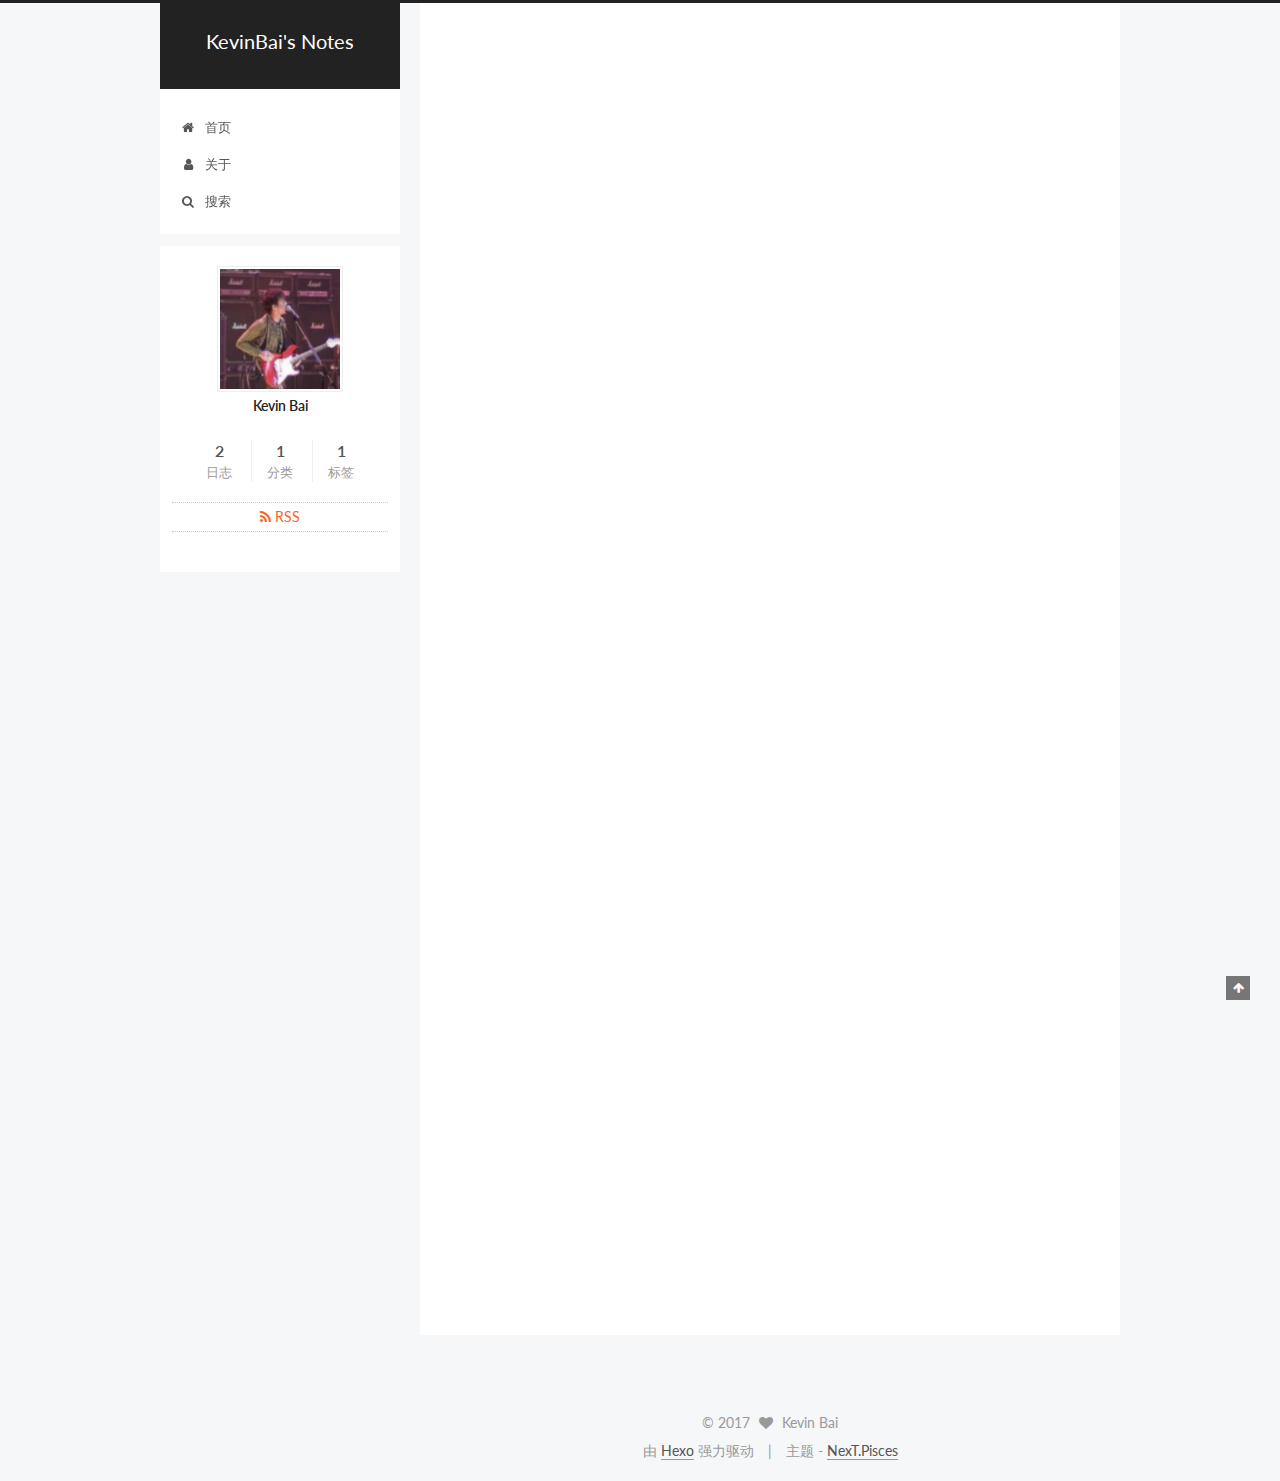
==== index.html @ 5387346e "Site updated: 2017-11-18 11:45:30" ====
<!DOCTYPE html>



  


<html class="theme-next pisces use-motion" lang="zh-Hans">
<head>
  <meta charset="UTF-8"/>
<meta http-equiv="X-UA-Compatible" content="IE=edge" />
<meta name="viewport" content="width=device-width, initial-scale=1, maximum-scale=1"/>
<meta name="theme-color" content="#222">









<meta http-equiv="Cache-Control" content="no-transform" />
<meta http-equiv="Cache-Control" content="no-siteapp" />















  
  
  <link href="/lib/fancybox/source/jquery.fancybox.css?v=2.1.5" rel="stylesheet" type="text/css" />




  
  
  
  

  
    
    
  

  

  

  

  

  
    
    
    <link href="//fonts.googleapis.com/css?family=Lato:300,300italic,400,400italic,700,700italic&subset=latin,latin-ext" rel="stylesheet" type="text/css">
  






<link href="/lib/font-awesome/css/font-awesome.min.css?v=4.6.2" rel="stylesheet" type="text/css" />

<link href="/css/main.css?v=5.1.2" rel="stylesheet" type="text/css" />


  <meta name="keywords" content="KevinBai, Blog" />





  <link rel="alternate" href="/atom.xml" title="KevinBai's Notes" type="application/atom+xml" />




  <link rel="shortcut icon" type="image/x-icon" href="/images/favicon.ico?v=5.1.2" />






<meta property="og:type" content="website">
<meta property="og:title" content="KevinBai&#39;s Notes">
<meta property="og:url" content="http://www.kevinbai.com/index.html">
<meta property="og:site_name" content="KevinBai&#39;s Notes">
<meta property="og:locale" content="zh-Hans">
<meta name="twitter:card" content="summary">
<meta name="twitter:title" content="KevinBai&#39;s Notes">



<script type="text/javascript" id="hexo.configurations">
  var NexT = window.NexT || {};
  var CONFIG = {
    root: '/',
    scheme: 'Pisces',
    sidebar: {"position":"left","display":"post","offset":12,"offset_float":12,"b2t":false,"scrollpercent":false,"onmobile":false},
    fancybox: true,
    tabs: true,
    motion: true,
    duoshuo: {
      userId: '0',
      author: '博主'
    },
    algolia: {
      applicationID: '',
      apiKey: '',
      indexName: '',
      hits: {"per_page":10},
      labels: {"input_placeholder":"Search for Posts","hits_empty":"We didn't find any results for the search: ${query}","hits_stats":"${hits} results found in ${time} ms"}
    }
  };
</script>



  <link rel="canonical" href="http://www.kevinbai.com/"/>





  <title>KevinBai's Notes</title>
  





  <script type="text/javascript">
    var _hmt = _hmt || [];
    (function() {
      var hm = document.createElement("script");
      hm.src = "https://hm.baidu.com/hm.js?749b15a0eab5b029afafde116aec78a3";
      var s = document.getElementsByTagName("script")[0];
      s.parentNode.insertBefore(hm, s);
    })();
  </script>










</head>

<body itemscope itemtype="http://schema.org/WebPage" lang="zh-Hans">

  
  
    
  

  <div class="container sidebar-position-left 
   page-home 
 ">
    <div class="headband"></div>

    <header id="header" class="header" itemscope itemtype="http://schema.org/WPHeader">
      <div class="header-inner"><div class="site-brand-wrapper">
  <div class="site-meta ">
    

    <div class="custom-logo-site-title">
      <a href="/"  class="brand" rel="start">
        <span class="logo-line-before"><i></i></span>
        <span class="site-title">KevinBai's Notes</span>
        <span class="logo-line-after"><i></i></span>
      </a>
    </div>
      
        <p class="site-subtitle"></p>
      
  </div>

  <div class="site-nav-toggle">
    <button>
      <span class="btn-bar"></span>
      <span class="btn-bar"></span>
      <span class="btn-bar"></span>
    </button>
  </div>
</div>

<nav class="site-nav">
  

  
    <ul id="menu" class="menu">
      
        
        <li class="menu-item menu-item-home">
          <a href="/" rel="section">
            
              <i class="menu-item-icon fa fa-fw fa-home"></i> <br />
            
            首页
          </a>
        </li>
      
        
        <li class="menu-item menu-item-about">
          <a href="/about/" rel="section">
            
              <i class="menu-item-icon fa fa-fw fa-user"></i> <br />
            
            关于
          </a>
        </li>
      

      
        <li class="menu-item menu-item-search">
          
            <a href="javascript:;" class="popup-trigger">
          
            
              <i class="menu-item-icon fa fa-search fa-fw"></i> <br />
            
            搜索
          </a>
        </li>
      
    </ul>
  

  
    <div class="site-search">
      
  <div class="popup search-popup local-search-popup">
  <div class="local-search-header clearfix">
    <span class="search-icon">
      <i class="fa fa-search"></i>
    </span>
    <span class="popup-btn-close">
      <i class="fa fa-times-circle"></i>
    </span>
    <div class="local-search-input-wrapper">
      <input autocomplete="off"
             placeholder="搜索..." spellcheck="false"
             type="text" id="local-search-input">
    </div>
  </div>
  <div id="local-search-result"></div>
</div>



    </div>
  
</nav>



 </div>
    </header>

    <main id="main" class="main">
      <div class="main-inner">
        <div class="content-wrap">
          <div id="content" class="content">
            
  <section id="posts" class="posts-expand">
    
      

  

  
  
  

  <article class="post post-type-normal" itemscope itemtype="http://schema.org/Article">
  
  
  
  <div class="post-block">
    <link itemprop="mainEntityOfPage" href="http://www.kevinbai.com/Python-Tutorial-读后感（二）：命名空间和作用域/">

    <span hidden itemprop="author" itemscope itemtype="http://schema.org/Person">
      <meta itemprop="name" content="Kevin Bai">
      <meta itemprop="description" content="">
      <meta itemprop="image" content="/images/avatar.png">
    </span>

    <span hidden itemprop="publisher" itemscope itemtype="http://schema.org/Organization">
      <meta itemprop="name" content="KevinBai's Notes">
    </span>

    
      <header class="post-header">

        
        
          <h1 class="post-title" itemprop="name headline">
                
                <a class="post-title-link" href="/Python-Tutorial-读后感（二）：命名空间和作用域/" itemprop="url">Python Tutorial 读后感（二）：命名空间和作用域</a></h1>
        

        <div class="post-meta">
          <span class="post-time">
            
              <span class="post-meta-item-icon">
                <i class="fa fa-calendar-o"></i>
              </span>
              
                <span class="post-meta-item-text">发表于</span>
              
              <time title="创建于" itemprop="dateCreated datePublished" datetime="2017-11-10T23:00:00+08:00">
                2017-11-10
              </time>
            

            

            
          </span>

          
            <span class="post-category" >
            
              <span class="post-meta-divider">|</span>
            
              <span class="post-meta-item-icon">
                <i class="fa fa-folder-o"></i>
              </span>
              
                <span class="post-meta-item-text">分类于</span>
              
              
                <span itemprop="about" itemscope itemtype="http://schema.org/Thing">
                  <a href="/categories/语言学习/" itemprop="url" rel="index">
                    <span itemprop="name">语言学习</span>
                  </a>
                </span>

                
                
              
            </span>
          

          
            
              <span class="post-comments-count">
                <span class="post-meta-divider">|</span>
                <span class="post-meta-item-icon">
                  <i class="fa fa-comment-o"></i>
                </span>
                <a href="/Python-Tutorial-读后感（二）：命名空间和作用域/#comments" itemprop="discussionUrl">
                  <span class="post-comments-count disqus-comment-count"
                        data-disqus-identifier="Python-Tutorial-读后感（二）：命名空间和作用域/" itemprop="commentCount"></span>
                </a>
              </span>
            
          

          
          

          

          

          

        </div>
      </header>
    

    
    
    
    <div class="post-body" itemprop="articleBody">

      
      

      
        
          <p><strong>注意：内容基于 Python 3.6</strong></p>
<h3 id="命名空间"><a href="#命名空间" class="headerlink" title="命名空间"></a>命名空间</h3><blockquote>
<p>A namespace is a mapping from names to objects.</p>
</blockquote>
<p>命名空间，直译是名称到对象（比如数字、字符串等）的映射，（我的理解是）这些名称构成一个命名空间。一般有三种命名空间</p>
<ol>
<li>内置名称（ <code>built-in names</code> ）， Python 语言内置的名称，比如函数名 <code>abs</code> 、 <code>char</code> 和异常名称 <code>BaseException</code> 、 <code>Exception</code> 等等。</li>
<li>全局名称（ <code>global names</code> ），模块中定义的名称。</li>
<li>局部名称（ <code>local names</code> ），函数中定义的名称。（类中定义的也是）
          <!--noindex-->
          <div class="post-button text-center">
            <a class="btn" href="/Python-Tutorial-读后感（二）：命名空间和作用域/#more" rel="contents">
              阅读全文 &raquo;
            </a>
          </div>
          <!--/noindex-->
        
      
    </div>
    
    
    

    

    

    

    <footer class="post-footer">
      

      

      

      
      
        <div class="post-eof"></div>
      
    </footer>
  </div>
  
  
  
  </article>


    
      

  

  
  
  

  <article class="post post-type-normal" itemscope itemtype="http://schema.org/Article">
  
  
  
  <div class="post-block">
    <link itemprop="mainEntityOfPage" href="http://www.kevinbai.com/Python-Tutorial-读后感（一）：序列类型以及函数参数类型/">

    <span hidden itemprop="author" itemscope itemtype="http://schema.org/Person">
      <meta itemprop="name" content="Kevin Bai">
      <meta itemprop="description" content="">
      <meta itemprop="image" content="/images/avatar.png">
    </span>

    <span hidden itemprop="publisher" itemscope itemtype="http://schema.org/Organization">
      <meta itemprop="name" content="KevinBai's Notes">
    </span>

    
      <header class="post-header">

        
        
          <h1 class="post-title" itemprop="name headline">
                
                <a class="post-title-link" href="/Python-Tutorial-读后感（一）：序列类型以及函数参数类型/" itemprop="url">Python Tutorial 读后感（一）：序列类型以及函数参数类型</a></h1>
        

        <div class="post-meta">
          <span class="post-time">
            
              <span class="post-meta-item-icon">
                <i class="fa fa-calendar-o"></i>
              </span>
              
                <span class="post-meta-item-text">发表于</span>
              
              <time title="创建于" itemprop="dateCreated datePublished" datetime="2017-11-07T23:00:00+08:00">
                2017-11-07
              </time>
            

            

            
          </span>

          
            <span class="post-category" >
            
              <span class="post-meta-divider">|</span>
            
              <span class="post-meta-item-icon">
                <i class="fa fa-folder-o"></i>
              </span>
              
                <span class="post-meta-item-text">分类于</span>
              
              
                <span itemprop="about" itemscope itemtype="http://schema.org/Thing">
                  <a href="/categories/语言学习/" itemprop="url" rel="index">
                    <span itemprop="name">语言学习</span>
                  </a>
                </span>

                
                
              
            </span>
          

          
            
              <span class="post-comments-count">
                <span class="post-meta-divider">|</span>
                <span class="post-meta-item-icon">
                  <i class="fa fa-comment-o"></i>
                </span>
                <a href="/Python-Tutorial-读后感（一）：序列类型以及函数参数类型/#comments" itemprop="discussionUrl">
                  <span class="post-comments-count disqus-comment-count"
                        data-disqus-identifier="Python-Tutorial-读后感（一）：序列类型以及函数参数类型/" itemprop="commentCount"></span>
                </a>
              </span>
            
          

          
          

          

          

          

        </div>
      </header>
    

    
    
    
    <div class="post-body" itemprop="articleBody">

      
      

      
        
          <h3 id="前言"><a href="#前言" class="headerlink" title="前言"></a>前言</h3><p>我学习上有个不好的习惯，每次碰到一个新的技术，总是漫天找教程，找出几份还要对比下哪个比较好，然后才打算看。有时候找着找着半天时间过去了，对要学的新东西却还没开始接触，仿佛找资源倒成了目的一样。这样浪费了大把时间，找出来的很多时候还只看一点点。而且，其实基础教程都差不多，大可不必这样。<br>现在，索性直接看官方文档，虽说英语不怎么好，但是长痛不如短痛，反正以后都要接触的。我从 Python Tutorial 部分切入，有时会有一些新的理解，想找个地方记录一下，所以就有了这个系列的文章。<br>好了，不说废话了，进入正题。<br>
          <!--noindex-->
          <div class="post-button text-center">
            <a class="btn" href="/Python-Tutorial-读后感（一）：序列类型以及函数参数类型/#more" rel="contents">
              阅读全文 &raquo;
            </a>
          </div>
          <!--/noindex-->
        
      
    </div>
    
    
    

    

    

    

    <footer class="post-footer">
      

      

      

      
      
        <div class="post-eof"></div>
      
    </footer>
  </div>
  
  
  
  </article>


    
  </section>

  


          </div>
          


          

        </div>
        
          
  
  <div class="sidebar-toggle">
    <div class="sidebar-toggle-line-wrap">
      <span class="sidebar-toggle-line sidebar-toggle-line-first"></span>
      <span class="sidebar-toggle-line sidebar-toggle-line-middle"></span>
      <span class="sidebar-toggle-line sidebar-toggle-line-last"></span>
    </div>
  </div>

  <aside id="sidebar" class="sidebar">
    
    <div class="sidebar-inner">

      

      

      <section class="site-overview sidebar-panel sidebar-panel-active">
        <div class="site-author motion-element" itemprop="author" itemscope itemtype="http://schema.org/Person">
          <img class="site-author-image" itemprop="image"
               src="/images/avatar.png"
               alt="Kevin Bai" />
          <p class="site-author-name" itemprop="name">Kevin Bai</p>
           
              <p class="site-description motion-element" itemprop="description"></p>
          
        </div>
        <nav class="site-state motion-element">

          
            <div class="site-state-item site-state-posts">
              <a href="/archives/">
                <span class="site-state-item-count">2</span>
                <span class="site-state-item-name">日志</span>
              </a>
            </div>
          

          
            
            
            <div class="site-state-item site-state-categories">
              <a href="/categories/index.html">
                <span class="site-state-item-count">1</span>
                <span class="site-state-item-name">分类</span>
              </a>
            </div>
          

          
            
            
            <div class="site-state-item site-state-tags">
              <a href="/tags/index.html">
                <span class="site-state-item-count">1</span>
                <span class="site-state-item-name">标签</span>
              </a>
            </div>
          

        </nav>

        
          <div class="feed-link motion-element">
            <a href="/atom.xml" rel="alternate">
              <i class="fa fa-rss"></i>
              RSS
            </a>
          </div>
        

        <div class="links-of-author motion-element">
          
        </div>

        
        

        
        

        


      </section>

      

      

    </div>
  </aside>


        
      </div>
    </main>

    <footer id="footer" class="footer">
      <div class="footer-inner">
        <div class="copyright" >
  
  &copy; 
  <span itemprop="copyrightYear">2017</span>
  <span class="with-love">
    <i class="fa fa-heart"></i>
  </span>
  <span class="author" itemprop="copyrightHolder">Kevin Bai</span>
</div>


<div class="powered-by">
  由 <a class="theme-link" href="https://hexo.io">Hexo</a> 强力驱动
</div>

<div class="theme-info">
  主题 -
  <a class="theme-link" href="https://github.com/iissnan/hexo-theme-next">
    NexT.Pisces
  </a>
</div>


        

        
      </div>
    </footer>

    
      <div class="back-to-top">
        <i class="fa fa-arrow-up"></i>
        
      </div>
    

  </div>

  

<script type="text/javascript">
  if (Object.prototype.toString.call(window.Promise) !== '[object Function]') {
    window.Promise = null;
  }
</script>









  












  
  <script type="text/javascript" src="/lib/jquery/index.js?v=2.1.3"></script>

  
  <script type="text/javascript" src="/lib/fastclick/lib/fastclick.min.js?v=1.0.6"></script>

  
  <script type="text/javascript" src="/lib/jquery_lazyload/jquery.lazyload.js?v=1.9.7"></script>

  
  <script type="text/javascript" src="/lib/velocity/velocity.min.js?v=1.2.1"></script>

  
  <script type="text/javascript" src="/lib/velocity/velocity.ui.min.js?v=1.2.1"></script>

  
  <script type="text/javascript" src="/lib/fancybox/source/jquery.fancybox.pack.js?v=2.1.5"></script>


  


  <script type="text/javascript" src="/js/src/utils.js?v=5.1.2"></script>

  <script type="text/javascript" src="/js/src/motion.js?v=5.1.2"></script>



  
  


  <script type="text/javascript" src="/js/src/affix.js?v=5.1.2"></script>

  <script type="text/javascript" src="/js/src/schemes/pisces.js?v=5.1.2"></script>



  
    <script type="text/javascript" src="/js/src/scrollspy.js?v=5.1.2"></script>
<script type="text/javascript" src="/js/src/post-details.js?v=5.1.2"></script>

  

  


  <script type="text/javascript" src="/js/src/bootstrap.js?v=5.1.2"></script>



  


  

    
      <script id="dsq-count-scr" src="https://notes-kevinbai-com.disqus.com/count.js" async></script>
    

    

  




	





  








  

  <script type="text/javascript">
    // Popup Window;
    var isfetched = false;
    var isXml = true;
    // Search DB path;
    var search_path = "search.xml";
    if (search_path.length === 0) {
      search_path = "search.xml";
    } else if (/json$/i.test(search_path)) {
      isXml = false;
    }
    var path = "/" + search_path;
    // monitor main search box;

    var onPopupClose = function (e) {
      $('.popup').hide();
      $('#local-search-input').val('');
      $('.search-result-list').remove();
      $('#no-result').remove();
      $(".local-search-pop-overlay").remove();
      $('body').css('overflow', '');
    }

    function proceedsearch() {
      $("body")
        .append('<div class="search-popup-overlay local-search-pop-overlay"></div>')
        .css('overflow', 'hidden');
      $('.search-popup-overlay').click(onPopupClose);
      $('.popup').toggle();
      var $localSearchInput = $('#local-search-input');
      $localSearchInput.attr("autocapitalize", "none");
      $localSearchInput.attr("autocorrect", "off");
      $localSearchInput.focus();
    }

    // search function;
    var searchFunc = function(path, search_id, content_id) {
      'use strict';

      // start loading animation
      $("body")
        .append('<div class="search-popup-overlay local-search-pop-overlay">' +
          '<div id="search-loading-icon">' +
          '<i class="fa fa-spinner fa-pulse fa-5x fa-fw"></i>' +
          '</div>' +
          '</div>')
        .css('overflow', 'hidden');
      $("#search-loading-icon").css('margin', '20% auto 0 auto').css('text-align', 'center');

      $.ajax({
        url: path,
        dataType: isXml ? "xml" : "json",
        async: true,
        success: function(res) {
          // get the contents from search data
          isfetched = true;
          $('.popup').detach().appendTo('.header-inner');
          var datas = isXml ? $("entry", res).map(function() {
            return {
              title: $("title", this).text(),
              content: $("content",this).text(),
              url: $("url" , this).text()
            };
          }).get() : res;
          var input = document.getElementById(search_id);
          var resultContent = document.getElementById(content_id);
          var inputEventFunction = function() {
            var searchText = input.value.trim().toLowerCase();
            var keywords = searchText.split(/[\s\-]+/);
            if (keywords.length > 1) {
              keywords.push(searchText);
            }
            var resultItems = [];
            if (searchText.length > 0) {
              // perform local searching
              datas.forEach(function(data) {
                var isMatch = false;
                var hitCount = 0;
                var searchTextCount = 0;
                var title = data.title.trim();
                var titleInLowerCase = title.toLowerCase();
                var content = data.content.trim().replace(/<[^>]+>/g,"");
                var contentInLowerCase = content.toLowerCase();
                var articleUrl = decodeURIComponent(data.url);
                var indexOfTitle = [];
                var indexOfContent = [];
                // only match articles with not empty titles
                if(title != '') {
                  keywords.forEach(function(keyword) {
                    function getIndexByWord(word, text, caseSensitive) {
                      var wordLen = word.length;
                      if (wordLen === 0) {
                        return [];
                      }
                      var startPosition = 0, position = [], index = [];
                      if (!caseSensitive) {
                        text = text.toLowerCase();
                        word = word.toLowerCase();
                      }
                      while ((position = text.indexOf(word, startPosition)) > -1) {
                        index.push({position: position, word: word});
                        startPosition = position + wordLen;
                      }
                      return index;
                    }

                    indexOfTitle = indexOfTitle.concat(getIndexByWord(keyword, titleInLowerCase, false));
                    indexOfContent = indexOfContent.concat(getIndexByWord(keyword, contentInLowerCase, false));
                  });
                  if (indexOfTitle.length > 0 || indexOfContent.length > 0) {
                    isMatch = true;
                    hitCount = indexOfTitle.length + indexOfContent.length;
                  }
                }

                // show search results

                if (isMatch) {
                  // sort index by position of keyword

                  [indexOfTitle, indexOfContent].forEach(function (index) {
                    index.sort(function (itemLeft, itemRight) {
                      if (itemRight.position !== itemLeft.position) {
                        return itemRight.position - itemLeft.position;
                      } else {
                        return itemLeft.word.length - itemRight.word.length;
                      }
                    });
                  });

                  // merge hits into slices

                  function mergeIntoSlice(text, start, end, index) {
                    var item = index[index.length - 1];
                    var position = item.position;
                    var word = item.word;
                    var hits = [];
                    var searchTextCountInSlice = 0;
                    while (position + word.length <= end && index.length != 0) {
                      if (word === searchText) {
                        searchTextCountInSlice++;
                      }
                      hits.push({position: position, length: word.length});
                      var wordEnd = position + word.length;

                      // move to next position of hit

                      index.pop();
                      while (index.length != 0) {
                        item = index[index.length - 1];
                        position = item.position;
                        word = item.word;
                        if (wordEnd > position) {
                          index.pop();
                        } else {
                          break;
                        }
                      }
                    }
                    searchTextCount += searchTextCountInSlice;
                    return {
                      hits: hits,
                      start: start,
                      end: end,
                      searchTextCount: searchTextCountInSlice
                    };
                  }

                  var slicesOfTitle = [];
                  if (indexOfTitle.length != 0) {
                    slicesOfTitle.push(mergeIntoSlice(title, 0, title.length, indexOfTitle));
                  }

                  var slicesOfContent = [];
                  while (indexOfContent.length != 0) {
                    var item = indexOfContent[indexOfContent.length - 1];
                    var position = item.position;
                    var word = item.word;
                    // cut out 100 characters
                    var start = position - 20;
                    var end = position + 80;
                    if(start < 0){
                      start = 0;
                    }
                    if (end < position + word.length) {
                      end = position + word.length;
                    }
                    if(end > content.length){
                      end = content.length;
                    }
                    slicesOfContent.push(mergeIntoSlice(content, start, end, indexOfContent));
                  }

                  // sort slices in content by search text's count and hits' count

                  slicesOfContent.sort(function (sliceLeft, sliceRight) {
                    if (sliceLeft.searchTextCount !== sliceRight.searchTextCount) {
                      return sliceRight.searchTextCount - sliceLeft.searchTextCount;
                    } else if (sliceLeft.hits.length !== sliceRight.hits.length) {
                      return sliceRight.hits.length - sliceLeft.hits.length;
                    } else {
                      return sliceLeft.start - sliceRight.start;
                    }
                  });

                  // select top N slices in content

                  var upperBound = parseInt('1');
                  if (upperBound >= 0) {
                    slicesOfContent = slicesOfContent.slice(0, upperBound);
                  }

                  // highlight title and content

                  function highlightKeyword(text, slice) {
                    var result = '';
                    var prevEnd = slice.start;
                    slice.hits.forEach(function (hit) {
                      result += text.substring(prevEnd, hit.position);
                      var end = hit.position + hit.length;
                      result += '<b class="search-keyword">' + text.substring(hit.position, end) + '</b>';
                      prevEnd = end;
                    });
                    result += text.substring(prevEnd, slice.end);
                    return result;
                  }

                  var resultItem = '';

                  if (slicesOfTitle.length != 0) {
                    resultItem += "<li><a href='" + articleUrl + "' class='search-result-title'>" + highlightKeyword(title, slicesOfTitle[0]) + "</a>";
                  } else {
                    resultItem += "<li><a href='" + articleUrl + "' class='search-result-title'>" + title + "</a>";
                  }

                  slicesOfContent.forEach(function (slice) {
                    resultItem += "<a href='" + articleUrl + "'>" +
                      "<p class=\"search-result\">" + highlightKeyword(content, slice) +
                      "...</p>" + "</a>";
                  });

                  resultItem += "</li>";
                  resultItems.push({
                    item: resultItem,
                    searchTextCount: searchTextCount,
                    hitCount: hitCount,
                    id: resultItems.length
                  });
                }
              })
            };
            if (keywords.length === 1 && keywords[0] === "") {
              resultContent.innerHTML = '<div id="no-result"><i class="fa fa-search fa-5x" /></div>'
            } else if (resultItems.length === 0) {
              resultContent.innerHTML = '<div id="no-result"><i class="fa fa-frown-o fa-5x" /></div>'
            } else {
              resultItems.sort(function (resultLeft, resultRight) {
                if (resultLeft.searchTextCount !== resultRight.searchTextCount) {
                  return resultRight.searchTextCount - resultLeft.searchTextCount;
                } else if (resultLeft.hitCount !== resultRight.hitCount) {
                  return resultRight.hitCount - resultLeft.hitCount;
                } else {
                  return resultRight.id - resultLeft.id;
                }
              });
              var searchResultList = '<ul class=\"search-result-list\">';
              resultItems.forEach(function (result) {
                searchResultList += result.item;
              })
              searchResultList += "</ul>";
              resultContent.innerHTML = searchResultList;
            }
          }

          if ('auto' === 'auto') {
            input.addEventListener('input', inputEventFunction);
          } else {
            $('.search-icon').click(inputEventFunction);
            input.addEventListener('keypress', function (event) {
              if (event.keyCode === 13) {
                inputEventFunction();
              }
            });
          }

          // remove loading animation
          $(".local-search-pop-overlay").remove();
          $('body').css('overflow', '');

          proceedsearch();
        }
      });
    }

    // handle and trigger popup window;
    $('.popup-trigger').click(function(e) {
      e.stopPropagation();
      if (isfetched === false) {
        searchFunc(path, 'local-search-input', 'local-search-result');
      } else {
        proceedsearch();
      };
    });

    $('.popup-btn-close').click(onPopupClose);
    $('.popup').click(function(e){
      e.stopPropagation();
    });
    $(document).on('keyup', function (event) {
      var shouldDismissSearchPopup = event.which === 27 &&
        $('.search-popup').is(':visible');
      if (shouldDismissSearchPopup) {
        onPopupClose();
      }
    });
  </script>





  

  

  

  

  

  

</body>
</html>
---- css/main.css ----
/* normalize.css v3.0.2 | MIT License | git.io/normalize */
html {
  font-family: sans-serif; /* 1 */
  -ms-text-size-adjust: 100%; /* 2 */
  -webkit-text-size-adjust: 100%; /* 2 */
}
body {
  margin: 0;
}
article,
aside,
details,
figcaption,
figure,
footer,
header,
hgroup,
main,
menu,
nav,
section,
summary {
  display: block;
}
audio,
canvas,
progress,
video {
  display: inline-block; /* 1 */
  vertical-align: baseline; /* 2 */
}
audio:not([controls]) {
  display: none;
  height: 0;
}
[hidden],
template {
  display: none;
}
a {
  background-color: transparent;
}
a:active,
a:hover {
  outline: 0;
}
abbr[title] {
  border-bottom: 1px dotted;
}
b,
strong {
  font-weight: bold;
}
dfn {
  font-style: italic;
}
h1 {
  font-size: 2em;
  margin: 0.67em 0;
}
mark {
  background: #ff0;
  color: #000;
}
small {
  font-size: 80%;
}
sub,
sup {
  font-size: 75%;
  line-height: 0;
  position: relative;
  vertical-align: baseline;
}
sup {
  top: -0.5em;
}
sub {
  bottom: -0.25em;
}
img {
  border: 0;
}
svg:not(:root) {
  overflow: hidden;
}
figure {
  margin: 1em 40px;
}
hr {
  -moz-box-sizing: content-box;
  box-sizing: content-box;
  height: 0;
}
pre {
  overflow: auto;
}
code,
kbd,
pre,
samp {
  font-family: monospace, monospace;
  font-size: 1em;
}
button,
input,
optgroup,
select,
textarea {
  color: inherit; /* 1 */
  font: inherit; /* 2 */
  margin: 0; /* 3 */
}
button {
  overflow: visible;
}
button,
select {
  text-transform: none;
}
button,
html input[type="button"],
input[type="reset"],
input[type="submit"] {
  -webkit-appearance: button; /* 2 */
  cursor: pointer; /* 3 */
}
button[disabled],
html input[disabled] {
  cursor: default;
}
button::-moz-focus-inner,
input::-moz-focus-inner {
  border: 0;
  padding: 0;
}
input {
  line-height: normal;
}
input[type="checkbox"],
input[type="radio"] {
  box-sizing: border-box; /* 1 */
  padding: 0; /* 2 */
}
input[type="number"]::-webkit-inner-spin-button,
input[type="number"]::-webkit-outer-spin-button {
  height: auto;
}
input[type="search"] {
  -webkit-appearance: textfield; /* 1 */
  -moz-box-sizing: content-box;
  -webkit-box-sizing: content-box; /* 2 */
  box-sizing: content-box;
}
input[type="search"]::-webkit-search-cancel-button,
input[type="search"]::-webkit-search-decoration {
  -webkit-appearance: none;
}
fieldset {
  border: 1px solid #c0c0c0;
  margin: 0 2px;
  padding: 0.35em 0.625em 0.75em;
}
legend {
  border: 0; /* 1 */
  padding: 0; /* 2 */
}
textarea {
  overflow: auto;
}
optgroup {
  font-weight: bold;
}
table {
  border-collapse: collapse;
  border-spacing: 0;
}
td,
th {
  padding: 0;
}
::selection {
  background: #262a30;
  color: #fff;
}
body {
  position: relative;
  font-family: 'Lato', "PingFang SC", "Microsoft YaHei", sans-serif;
  font-size: 14px;
  line-height: 2;
  color: #555;
  background: #f5f7f9;
}
@media (max-width: 767px) {
  body {
    padding-right: 0 !important;
  }
}
@media (min-width: 768px) and (max-width: 991px) {
  body {
    padding-right: 0 !important;
  }
}
@media (min-width: 1600px) {
  body {
    font-size: 16px;
  }
}
h1,
h2,
h3,
h4,
h5,
h6 {
  margin: 0;
  padding: 0;
  font-weight: bold;
  line-height: 1.5;
  font-family: 'Lato', "PingFang SC", "Microsoft YaHei", sans-serif;
}
h2,
h3,
h4,
h5,
h6 {
  margin: 20px 0 15px;
}
h1 {
  font-size: 22px;
}
@media (max-width: 767px) {
  h1 {
    font-size: 18px;
  }
}
h2 {
  font-size: 20px;
}
@media (max-width: 767px) {
  h2 {
    font-size: 16px;
  }
}
h3 {
  font-size: 18px;
}
@media (max-width: 767px) {
  h3 {
    font-size: 14px;
  }
}
h4 {
  font-size: 16px;
}
@media (max-width: 767px) {
  h4 {
    font-size: 12px;
  }
}
h5 {
  font-size: 14px;
}
@media (max-width: 767px) {
  h5 {
    font-size: 10px;
  }
}
h6 {
  font-size: 12px;
}
@media (max-width: 767px) {
  h6 {
    font-size: 8px;
  }
}
p {
  margin: 0 0 20px 0;
}
a {
  color: #555;
  text-decoration: none;
  border-bottom: 1px solid #999;
  word-wrap: break-word;
}
a:hover {
  color: #222;
  border-bottom-color: #222;
}
blockquote {
  margin: 0;
  padding: 0;
}
img {
  display: block;
  margin: auto;
  max-width: 100%;
  height: auto;
}
hr {
  margin: 40px 0;
  height: 3px;
  border: none;
  background-color: #ddd;
  background-image: repeating-linear-gradient(-45deg, #fff, #fff 4px, transparent 4px, transparent 8px);
}
blockquote {
  padding: 0 15px;
  color: #666;
  border-left: 4px solid #ddd;
}
blockquote cite::before {
  content: "-";
  padding: 0 5px;
}
dt {
  font-weight: 700;
}
dd {
  margin: 0;
  padding: 0;
}
.text-left {
  text-align: left;
}
.text-center {
  text-align: center;
}
.text-right {
  text-align: right;
}
.text-justify {
  text-align: justify;
}
.text-nowrap {
  white-space: nowrap;
}
.text-lowercase {
  text-transform: lowercase;
}
.text-uppercase {
  text-transform: uppercase;
}
.text-capitalize {
  text-transform: capitalize;
}
.center-block {
  display: block;
  margin-left: auto;
  margin-right: auto;
}
.clearfix:before,
.clearfix:after {
  content: " ";
  display: table;
}
.clearfix:after {
  clear: both;
}
.pullquote {
  width: 45%;
}
.pullquote.left {
  float: left;
  margin-left: 5px;
  margin-right: 10px;
}
.pullquote.right {
  float: right;
  margin-left: 10px;
  margin-right: 5px;
}
.affix.affix.affix {
  position: fixed;
}
.translation {
  margin-top: -20px;
  font-size: 14px;
  color: #999;
}
.scrollbar-measure {
  width: 100px;
  height: 100px;
  overflow: scroll;
  position: absolute;
  top: -9999px;
}
.use-motion .motion-element {
  opacity: 0;
}
table {
  margin: 20px 0;
  width: 100%;
  border-collapse: collapse;
  border-spacing: 0;
  border: 1px solid #ddd;
  font-size: 14px;
  table-layout: fixed;
  word-wrap: break-all;
}
table>tbody>tr:nth-of-type(odd) {
  background-color: #f9f9f9;
}
table>tbody>tr:hover {
  background-color: #f5f5f5;
}
caption,
th,
td {
  padding: 8px;
  text-align: left;
  vertical-align: middle;
  font-weight: normal;
}
th,
td {
  border-bottom: 3px solid #ddd;
  border-right: 1px solid #eee;
}
th {
  padding-bottom: 10px;
  font-weight: 700;
}
td {
  border-bottom-width: 1px;
}
html,
body {
  height: 100%;
}
.container {
  position: relative;
  min-height: 100%;
}
.header-inner {
  margin: 0 auto;
  padding: 100px 0 70px;
  width: 700px;
}
@media (min-width: 1600px) {
  .container .header-inner {
    width: 900px;
  }
}
.main {
  padding-bottom: 150px;
}
.main-inner {
  margin: 0 auto;
  width: 700px;
}
@media (min-width: 1600px) {
  .container .main-inner {
    width: 900px;
  }
}
.footer {
  position: absolute;
  left: 0;
  bottom: 0;
  width: 100%;
  min-height: 50px;
}
.footer-inner {
  box-sizing: border-box;
  margin: 20px auto;
  width: 700px;
}
@media (min-width: 1600px) {
  .container .footer-inner {
    width: 900px;
  }
}
pre,
.highlight {
  overflow: auto;
  margin: 20px 0;
  padding: 0;
  font-size: 13px;
  color: #ccc;
  background: #2d2d2d;
  line-height: 1.6;
}
pre,
code {
  font-family: consolas, Menlo, "PingFang SC", "Microsoft YaHei", monospace;
}
code {
  padding: 2px 4px;
  word-wrap: break-word;
  color: #555;
  background: #eee;
  border-radius: 3px;
  font-size: 13px;
}
pre code {
  padding: 0;
  color: #ccc;
  background: none;
  text-shadow: none;
}
.highlight {
  border-radius: 1px;
}
.highlight pre {
  border: none;
  margin: 0;
  padding: 10px 0;
}
.highlight table {
  margin: 0;
  width: auto;
  border: none;
}
.highlight td {
  border: none;
  padding: 0;
}
.highlight figcaption {
  font-size: 1em;
  color: #ccc;
  line-height: 1em;
  margin-bottom: 1em;
}
.highlight figcaption:before,
.highlight figcaption:after {
  content: " ";
  display: table;
}
.highlight figcaption:after {
  clear: both;
}
.highlight figcaption a {
  float: right;
  color: #ccc;
}
.highlight figcaption a:hover {
  border-bottom-color: #ccc;
}
.highlight .gutter pre {
  padding-left: 10px;
  padding-right: 10px;
  color: #999;
  text-align: right;
  background-color: #1b1b1b;
}
.highlight .code pre {
  width: 100%;
  padding-left: 10px;
  padding-right: 10px;
  background-color: #2d2d2d;
}
.highlight .line {
  height: 20px;
}
.gutter {
  -webkit-user-select: none;
  -moz-user-select: none;
  -ms-user-select: none;
  user-select: none;
}
.gist table {
  width: auto;
}
.gist table td {
  border: none;
}
pre .deletion {
  background: #008000;
}
pre .addition {
  background: #800000;
}
pre .meta {
  color: #c9c;
}
pre .comment {
  color: #999;
}
pre .variable,
pre .attribute,
pre .tag,
pre .regexp,
pre .ruby .constant,
pre .xml .tag .title,
pre .xml .pi,
pre .xml .doctype,
pre .html .doctype,
pre .css .id,
pre .css .class,
pre .css .pseudo {
  color: #f2777a;
}
pre .number,
pre .preprocessor,
pre .built_in,
pre .literal,
pre .params,
pre .constant,
pre .command {
  color: #f99157;
}
pre .ruby .class .title,
pre .css .rules .attribute,
pre .string,
pre .value,
pre .inheritance,
pre .header,
pre .ruby .symbol,
pre .xml .cdata,
pre .special,
pre .number,
pre .formula {
  color: #9c9;
}
pre .title,
pre .css .hexcolor {
  color: #6cc;
}
pre .function,
pre .python .decorator,
pre .python .title,
pre .ruby .function .title,
pre .ruby .title .keyword,
pre .perl .sub,
pre .javascript .title,
pre .coffeescript .title {
  color: #69c;
}
pre .keyword,
pre .javascript .function {
  color: #c9c;
}
.full-image.full-image.full-image {
  border: none;
  max-width: 100%;
  width: auto;
  margin: 20px auto;
}
@media (min-width: 992px) {
  .full-image.full-image.full-image {
    max-width: none;
    width: 118%;
    margin: 0 -9%;
  }
}
.blockquote-center,
.page-home .post-type-quote blockquote,
.page-post-detail .post-type-quote blockquote {
  position: relative;
  margin: 40px 0;
  padding: 0;
  border-left: none;
  text-align: center;
}
.blockquote-center::before,
.page-home .post-type-quote blockquote::before,
.page-post-detail .post-type-quote blockquote::before,
.blockquote-center::after,
.page-home .post-type-quote blockquote::after,
.page-post-detail .post-type-quote blockquote::after {
  position: absolute;
  content: ' ';
  display: block;
  width: 100%;
  height: 24px;
  opacity: 0.2;
  background-repeat: no-repeat;
  background-position: 0 -6px;
  background-size: 22px 22px;
}
.blockquote-center::before,
.page-home .post-type-quote blockquote::before,
.page-post-detail .post-type-quote blockquote::before {
  top: -20px;
  background-image: url("../images/quote-l.svg");
  border-top: 1px solid #ccc;
}
.blockquote-center::after,
.page-home .post-type-quote blockquote::after,
.page-post-detail .post-type-quote blockquote::after {
  bottom: -20px;
  background-image: url("../images/quote-r.svg");
  border-bottom: 1px solid #ccc;
  background-position: 100% 8px;
}
.blockquote-center p,
.page-home .post-type-quote blockquote p,
.page-post-detail .post-type-quote blockquote p,
.blockquote-center div,
.page-home .post-type-quote blockquote div,
.page-post-detail .post-type-quote blockquote div {
  text-align: center;
}
.post .post-body .group-picture img {
  box-sizing: border-box;
  padding: 0 3px;
  border: none;
}
.post .group-picture-row {
  overflow: hidden;
  margin-top: 6px;
}
.post .group-picture-row:first-child {
  margin-top: 0;
}
.post .group-picture-column {
  float: left;
}
.page-post-detail .post-body .group-picture-column {
  float: none;
  margin-top: 10px;
  width: auto !important;
}
.page-post-detail .post-body .group-picture-column img {
  margin: 0 auto;
}
.page-archive .group-picture-container {
  overflow: hidden;
}
.page-archive .group-picture-row {
  float: left;
}
.page-archive .group-picture-row:first-child {
  margin-top: 6px;
}
.page-archive .group-picture-column {
  max-width: 150px;
  max-height: 150px;
}
.post-body .note {
  position: relative;
  padding: 15px;
  margin-bottom: 20px;
  border: 1px solid #eee;
  border-left-width: 5px;
  border-radius: 3px;
}
.post-body .note h2,
.post-body .note h3,
.post-body .note h4,
.post-body .note h5,
.post-body .note h6 {
  margin-top: 0;
  margin-bottom: 0;
  border-bottom: initial;
  padding-top: 0 !important;
}
.post-body .note p:first-child,
.post-body .note ul:first-child,
.post-body .note ol:first-child,
.post-body .note table:first-child,
.post-body .note pre:first-child,
.post-body .note blockquote:first-child {
  margin-top: 0;
}
.post-body .note p:last-child,
.post-body .note ul:last-child,
.post-body .note ol:last-child,
.post-body .note table:last-child,
.post-body .note pre:last-child,
.post-body .note blockquote:last-child {
  margin-bottom: 0;
}
.post-body .note.default {
  border-left-color: #777;
}
.post-body .note.default h2,
.post-body .note.default h3,
.post-body .note.default h4,
.post-body .note.default h5,
.post-body .note.default h6 {
  color: #777;
}
.post-body .note.primary {
  border-left-color: #6f42c1;
}
.post-body .note.primary h2,
.post-body .note.primary h3,
.post-body .note.primary h4,
.post-body .note.primary h5,
.post-body .note.primary h6 {
  color: #6f42c1;
}
.post-body .note.info {
  border-left-color: #428bca;
}
.post-body .note.info h2,
.post-body .note.info h3,
.post-body .note.info h4,
.post-body .note.info h5,
.post-body .note.info h6 {
  color: #428bca;
}
.post-body .note.success {
  border-left-color: #5cb85c;
}
.post-body .note.success h2,
.post-body .note.success h3,
.post-body .note.success h4,
.post-body .note.success h5,
.post-body .note.success h6 {
  color: #5cb85c;
}
.post-body .note.warning {
  border-left-color: #f0ad4e;
}
.post-body .note.warning h2,
.post-body .note.warning h3,
.post-body .note.warning h4,
.post-body .note.warning h5,
.post-body .note.warning h6 {
  color: #f0ad4e;
}
.post-body .note.danger {
  border-left-color: #d9534f;
}
.post-body .note.danger h2,
.post-body .note.danger h3,
.post-body .note.danger h4,
.post-body .note.danger h5,
.post-body .note.danger h6 {
  color: #d9534f;
}
.post-body .label {
  display: inline;
  padding: 0 2px;
  white-space: nowrap;
}
.post-body .label.default {
  background-color: #f0f0f0;
}
.post-body .label.primary {
  background-color: #efe6f7;
}
.post-body .label.info {
  background-color: #e5f2f8;
}
.post-body .label.success {
  background-color: #e7f4e9;
}
.post-body .label.warning {
  background-color: #fcf6e1;
}
.post-body .label.danger {
  background-color: #fae8eb;
}
.post-body .tabs {
  position: relative;
  display: block;
  margin-bottom: 20px;
  padding-top: 10px;
}
.post-body .tabs ul.nav-tabs {
  margin: 0;
  padding: 0;
  display: flex;
  margin-bottom: -1px;
}
@media (max-width: 413px) {
  .post-body .tabs ul.nav-tabs {
    display: block;
    margin-bottom: 5px;
  }
}
.post-body .tabs ul.nav-tabs li.tab {
  list-style-type: none !important;
  margin: 0 0.25em 0 0;
  border-top: 3px solid transparent;
  border-left: 1px solid transparent;
  border-right: 1px solid transparent;
}
@media (max-width: 413px) {
  .post-body .tabs ul.nav-tabs li.tab {
    margin: initial;
    border-top: 1px solid transparent;
    border-left: 3px solid transparent;
    border-right: 1px solid transparent;
    border-bottom: 1px solid transparent;
  }
}
.post-body .tabs ul.nav-tabs li.tab a {
  outline: 0;
  border-bottom: initial;
  display: block;
  line-height: 1.8em;
  padding: 0.25em 0.75em;
  transition-duration: 0.2s;
  transition-timing-function: ease-out;
  transition-delay: 0s;
}
.post-body .tabs ul.nav-tabs li.tab a i {
  width: 1.285714285714286em;
}
.post-body .tabs ul.nav-tabs li.tab.active {
  border-top: 3px solid #fc6423;
  border-left: 1px solid #ddd;
  border-right: 1px solid #ddd;
  background-color: #fff;
}
@media (max-width: 413px) {
  .post-body .tabs ul.nav-tabs li.tab.active {
    border-top: 1px solid #ddd;
    border-left: 3px solid #fc6423;
    border-right: 1px solid #ddd;
    border-bottom: 1px solid #ddd;
  }
}
.post-body .tabs ul.nav-tabs li.tab.active a {
  cursor: default;
  color: #555;
}
.post-body .tabs .tab-content {
  background-color: #fff;
}
.post-body .tabs .tab-content .tab-pane {
  border: 1px solid #ddd;
  padding: 20px 20px 0 20px;
}
.post-body .tabs .tab-content .tab-pane:not(.active) {
  display: none !important;
}
.post-body .tabs .tab-content .tab-pane.active {
  display: block !important;
}
.btn {
  display: inline-block;
  padding: 0 20px;
  font-size: 14px;
  color: #fff;
  background: #222;
  border: 2px solid #555;
  text-decoration: none;
  border-radius: 0;
  transition-property: background-color;
  transition-duration: 0.2s;
  transition-timing-function: ease-in-out;
  transition-delay: 0s;
}
.btn:hover,
.post-button .btn:hover {
  border-color: #222;
  color: #fff;
  background: #222;
}
.btn-bar {
  display: block;
  width: 22px;
  height: 2px;
  background: #555;
  border-radius: 1px;
}
.btn-bar+.btn-bar {
  margin-top: 4px;
}
.pagination {
  margin: 120px 0 40px;
  text-align: center;
  border-top: 1px solid #eee;
}
.page-number-basic,
.pagination .prev,
.pagination .next,
.pagination .page-number,
.pagination .space {
  display: inline-block;
  position: relative;
  top: -1px;
  margin: 0 10px;
  padding: 0 10px;
  line-height: 30px;
}
@media (max-width: 767px) {
  .page-number-basic,
  .pagination .prev,
  .pagination .next,
  .pagination .page-number,
  .pagination .space {
    margin: 0 5px;
  }
}
.pagination .prev,
.pagination .next,
.pagination .page-number {
  border-bottom: 0;
  border-top: 1px solid #eee;
  transition-property: border-color;
  transition-duration: 0.2s;
  transition-timing-function: ease-in-out;
  transition-delay: 0s;
}
.pagination .prev:hover,
.pagination .next:hover,
.pagination .page-number:hover {
  border-top-color: #222;
}
.pagination .space {
  padding: 0;
  margin: 0;
}
.pagination .prev {
  margin-left: 0;
}
.pagination .next {
  margin-right: 0;
}
.pagination .page-number.current {
  color: #fff;
  background: #ccc;
  border-top-color: #ccc;
}
@media (max-width: 767px) {
  .pagination {
    border-top: none;
  }
  .pagination .prev,
  .pagination .next,
  .pagination .page-number {
    margin-bottom: 10px;
    border-top: 0;
    border-bottom: 1px solid #eee;
  }
  .pagination .prev:hover,
  .pagination .next:hover,
  .pagination .page-number:hover {
    border-bottom-color: #222;
  }
}
.comments {
  margin: 60px 20px 0;
}
.tag-cloud {
  text-align: center;
}
.tag-cloud a {
  display: inline-block;
  margin: 10px;
}
.back-to-top {
  box-sizing: border-box;
  position: fixed;
  bottom: -100px;
  right: 30px;
  z-index: 1050;
  padding: 0 6px;
  width: 24px;
  background: #222;
  font-size: 12px;
  opacity: 0.6;
  color: #fff;
  cursor: pointer;
  text-align: center;
  -webkit-transform: translateZ(0);
  transition-property: bottom;
  transition-duration: 0.2s;
  transition-timing-function: ease-in-out;
  transition-delay: 0s;
}
@media (min-width: 768px) and (max-width: 991px) {
  .back-to-top {
    display: none !important;
  }
}
@media (max-width: 767px) {
  .back-to-top {
    display: none !important;
  }
}
.back-to-top.back-to-top-on {
  bottom: 30px;
}
.header {
  background: transparent;
}
.header-inner {
  position: relative;
}
.headband {
  height: 3px;
  background: #222;
}
.site-meta {
  margin: 0;
  text-align: center;
}
@media (max-width: 767px) {
  .site-meta {
    text-align: center;
  }
}
.brand {
  position: relative;
  display: inline-block;
  padding: 0 40px;
  color: #fff;
  background: #222;
  border-bottom: none;
}
.brand:hover {
  color: #fff;
}
.logo {
  display: inline-block;
  margin-right: 5px;
  line-height: 36px;
  vertical-align: top;
}
.site-title {
  display: inline-block;
  vertical-align: top;
  line-height: 36px;
  font-size: 20px;
  font-weight: normal;
  font-family: 'Lato', "PingFang SC", "Microsoft YaHei", sans-serif;
}
.site-subtitle {
  margin-top: 10px;
  font-size: 13px;
  color: #ddd;
}
.use-motion .brand {
  opacity: 0;
}
.use-motion .logo,
.use-motion .site-title,
.use-motion .site-subtitle {
  opacity: 0;
  position: relative;
  top: -10px;
}
.site-nav-toggle {
  display: none;
  position: absolute;
  top: 10px;
  left: 10px;
}
@media (max-width: 767px) {
  .site-nav-toggle {
    display: block;
  }
}
.site-nav-toggle button {
  margin-top: 2px;
  padding: 9px 10px;
  background: transparent;
  border: none;
}
@media (max-width: 767px) {
  .site-nav {
    display: none;
    margin: 0 -10px;
    padding: 0 10px;
    clear: both;
    border-top: 1px solid #ddd;
  }
}
@media (min-width: 768px) and (max-width: 991px) {
  .site-nav {
    display: block !important;
  }
}
@media (min-width: 992px) {
  .site-nav {
    display: block !important;
  }
}
.menu {
  margin-top: 20px;
  padding-left: 0;
  text-align: center;
}
.menu .menu-item {
  display: inline-block;
  margin: 0 10px;
  list-style: none;
}
@media screen and (max-width: 767px) {
  .menu .menu-item {
    margin-top: 10px;
  }
}
.menu .menu-item a {
  display: block;
  font-size: 13px;
  line-height: inherit;
  border-bottom: 1px solid transparent;
  transition-property: border-color;
  transition-duration: 0.2s;
  transition-timing-function: ease-in-out;
  transition-delay: 0s;
}
.menu .menu-item a:hover,
.menu-item-active a {
  border-bottom-color: #222;
}
.menu .menu-item .fa {
  margin-right: 5px;
}
.use-motion .menu-item {
  opacity: 0;
}
.post-body {
  font-family: 'Lato', "PingFang SC", "Microsoft YaHei", sans-serif;
}
@media (max-width: 767px) {
  .post-body {
    word-break: break-word;
  }
}
.post-body .fancybox img {
  display: block !important;
  margin: 0 auto;
  cursor: pointer;
  cursor: zoom-in;
  cursor: -webkit-zoom-in;
}
.post-body .image-caption,
.post-body .figure .caption {
  margin: 10px auto 15px;
  text-align: center;
  font-size: 14px;
  color: #999;
  font-weight: bold;
  line-height: 1;
}
.post-sticky-flag {
  display: inline-block;
  font-size: 16px;
  -ms-transform: rotate(30deg);
  -webkit-transform: rotate(30deg);
  -moz-transform: rotate(30deg);
  -ms-transform: rotate(30deg);
  -o-transform: rotate(30deg);
  transform: rotate(30deg);
}
.posts-expand {
  padding-top: 40px;
}
@media (max-width: 767px) {
  .posts-expand {
    margin: 0 20px;
  }
  .post-body pre {
    padding: 10px;
  }
  .post-body pre .gutter pre {
    padding-right: 10px;
  }
  .post-body .highlight {
    margin-left: 0px;
    margin-right: 0px;
    padding: 0;
  }
  .post-body .highlight .gutter pre {
    padding-right: 10px;
  }
}
@media (min-width: 992px) {
  .posts-expand .post-body {
    text-align: justify;
  }
}
.posts-expand .post-body h2,
.posts-expand .post-body h3,
.posts-expand .post-body h4,
.posts-expand .post-body h5,
.posts-expand .post-body h6 {
  padding-top: 10px;
}
.posts-expand .post-body h2 .header-anchor,
.posts-expand .post-body h3 .header-anchor,
.posts-expand .post-body h4 .header-anchor,
.posts-expand .post-body h5 .header-anchor,
.posts-expand .post-body h6 .header-anchor {
  float: right;
  margin-left: 10px;
  color: #ccc;
  border-bottom-style: none;
  visibility: hidden;
}
.posts-expand .post-body h2 .header-anchor:hover,
.posts-expand .post-body h3 .header-anchor:hover,
.posts-expand .post-body h4 .header-anchor:hover,
.posts-expand .post-body h5 .header-anchor:hover,
.posts-expand .post-body h6 .header-anchor:hover {
  color: inherit;
}
.posts-expand .post-body h2:hover .header-anchor,
.posts-expand .post-body h3:hover .header-anchor,
.posts-expand .post-body h4:hover .header-anchor,
.posts-expand .post-body h5:hover .header-anchor,
.posts-expand .post-body h6:hover .header-anchor {
  visibility: visible;
}
.posts-expand .post-body ul li {
  list-style: circle;
}
.posts-expand .post-body img {
  box-sizing: border-box;
  margin: auto;
  padding: 3px;
  border: 1px solid #ddd;
}
.posts-expand .fancybox img {
  margin: 0 auto;
}
@media (max-width: 767px) {
  .posts-collapse {
    margin: 0 20px;
  }
  .posts-collapse .post-title,
  .posts-collapse .post-meta {
    display: block;
    width: auto;
    text-align: left;
  }
}
.posts-collapse {
  position: relative;
  z-index: 1010;
  margin-left: 55px;
}
.posts-collapse::after {
  content: " ";
  position: absolute;
  top: 20px;
  left: 0;
  margin-left: -2px;
  width: 4px;
  height: 100%;
  background: #f5f5f5;
  z-index: -1;
}
@media (max-width: 767px) {
  .posts-collapse {
    margin: 0 20px;
  }
}
.posts-collapse .collection-title {
  position: relative;
  margin: 60px 0;
}
.posts-collapse .collection-title h1,
.posts-collapse .collection-title h2 {
  margin-left: 20px;
}
.posts-collapse .collection-title small {
  color: #bbb;
  margin-left: 5px;
}
.posts-collapse .collection-title::before {
  content: " ";
  position: absolute;
  left: 0;
  top: 50%;
  margin-left: -4px;
  margin-top: -4px;
  width: 8px;
  height: 8px;
  background: #bbb;
  border-radius: 50%;
}
.posts-collapse .post {
  margin: 30px 0;
}
.posts-collapse .post-header {
  position: relative;
  transition-duration: 0.2s;
  transition-timing-function: ease-in-out;
  transition-delay: 0s;
  transition-property: border;
  border-bottom: 1px dashed #ccc;
}
.posts-collapse .post-header::before {
  content: " ";
  position: absolute;
  left: 0;
  top: 12px;
  width: 6px;
  height: 6px;
  margin-left: -4px;
  background: #bbb;
  border-radius: 50%;
  border: 1px solid #fff;
  transition-duration: 0.2s;
  transition-timing-function: ease-in-out;
  transition-delay: 0s;
  transition-property: background;
}
.posts-collapse .post-header:hover {
  border-bottom-color: #666;
}
.posts-collapse .post-header:hover::before {
  background: #222;
}
.posts-collapse .post-meta {
  position: absolute;
  font-size: 12px;
  left: 20px;
  top: 5px;
}
.posts-collapse .post-comments-count {
  display: none;
}
.posts-collapse .post-title {
  margin-left: 60px;
  font-size: 16px;
  font-weight: normal;
  line-height: inherit;
}
.posts-collapse .post-title::after {
  margin-left: 3px;
  opacity: 0.6;
}
.posts-collapse .post-title a {
  color: #666;
  border-bottom: none;
}
.page-home .post-type-quote .post-header,
.page-post-detail .post-type-quote .post-header,
.page-home .post-type-quote .post-tags,
.page-post-detail .post-type-quote .post-tags {
  display: none;
}
.posts-expand .post-title {
  font-size: 26px;
  text-align: center;
  word-break: break-word;
  font-weight: 400;
}
@media (max-width: 767px) {
  .posts-expand .post-title {
    font-size: 22px;
  }
}
.posts-expand .post-title-link {
  display: inline-block;
  position: relative;
  color: #555;
  border-bottom: none;
  line-height: 1.2;
  vertical-align: top;
}
.posts-expand .post-title-link::before {
  content: "";
  position: absolute;
  width: 100%;
  height: 2px;
  bottom: 0;
  left: 0;
  background-color: #000;
  visibility: hidden;
  -webkit-transform: scaleX(0);
  -moz-transform: scaleX(0);
  -ms-transform: scaleX(0);
  -o-transform: scaleX(0);
  transform: scaleX(0);
  transition-duration: 0.2s;
  transition-timing-function: ease-in-out;
  transition-delay: 0s;
}
.posts-expand .post-title-link:hover::before {
  visibility: visible;
  -webkit-transform: scaleX(1);
  -moz-transform: scaleX(1);
  -ms-transform: scaleX(1);
  -o-transform: scaleX(1);
  transform: scaleX(1);
}
.posts-expand .post-title-link .fa {
  font-size: 16px;
}
.posts-expand .post-meta {
  margin: 3px 0 60px 0;
  color: #999;
  font-family: 'Lato', "PingFang SC", "Microsoft YaHei", sans-serif;
  font-size: 12px;
  text-align: center;
}
.posts-expand .post-meta .post-category-list {
  display: inline-block;
  margin: 0;
  padding: 3px;
}
.posts-expand .post-meta .post-category-list-link {
  color: #999;
}
.posts-expand .post-meta .post-description {
  font-size: 14px;
  margin-top: 2px;
}
.post-wordcount {
  display: inline-block;
}
.post-meta-divider {
  margin: 0 0.5em;
}
.post-meta-item-icon {
  margin-right: 3px;
}
@media (min-width: 768px) and (max-width: 991px) {
  .post-meta-item-icon {
    display: inline-block;
  }
}
@media (max-width: 767px) {
  .post-meta-item-icon {
    display: inline-block;
  }
}
@media (min-width: 768px) and (max-width: 991px) {
  .post-meta-item-text {
    display: none;
  }
}
@media (max-width: 767px) {
  .post-meta-item-text {
    display: none;
  }
}
@media (max-width: 767px) {
  .posts-expand .post-comments-count {
    display: none;
  }
}
.post-button {
  margin-top: 50px;
}
.post-button .btn {
  color: #555;
  font-size: 14px;
  background: #fff;
  border-radius: 2px;
  line-height: 2;
  margin: 0 4px 8px 4px;
}
.post-button .fa-fw {
  width: 1.285714285714286em;
  text-align: left;
}
.posts-expand .post-tags {
  margin-top: 40px;
  text-align: center;
}
.posts-expand .post-tags a {
  display: inline-block;
  margin-right: 10px;
  font-size: 13px;
}
.post-nav {
  display: table;
  margin-top: 15px;
  width: 100%;
  border-top: 1px solid #eee;
}
.post-nav-divider {
  display: table-cell;
  width: 10%;
}
.post-nav-item {
  display: table-cell;
  padding: 10px 0 0 0;
  width: 45%;
  vertical-align: top;
}
.post-nav-item a {
  position: relative;
  display: block;
  line-height: 25px;
  font-size: 14px;
  color: #555;
  border-bottom: none;
}
.post-nav-item a:hover {
  color: #222;
  border-bottom: none;
}
.post-nav-item a:active {
  top: 2px;
}
.post-nav-item .fa {
  position: absolute;
  top: 8px;
  left: 0;
  font-size: 12px;
}
.post-nav-next a {
  padding-left: 15px;
}
.post-nav-prev {
  text-align: right;
}
.post-nav-prev a {
  padding-right: 15px;
}
.post-nav-prev .fa {
  right: 0;
  left: auto;
}
.posts-expand .post-eof {
  display: block;
  margin: 80px auto 60px;
  width: 8%;
  height: 1px;
  background: #ccc;
  text-align: center;
}
.post:last-child .post-eof.post-eof.post-eof {
  display: none;
}
.post-gallery {
  display: table;
  table-layout: fixed;
  width: 100%;
  border-collapse: separate;
}
.post-gallery-row {
  display: table-row;
}
.post-gallery .post-gallery-img {
  display: table-cell;
  text-align: center;
  vertical-align: middle;
  border: none;
}
.post-gallery .post-gallery-img img {
  max-width: 100%;
  max-height: 100%;
  border: none;
}
.fancybox-close,
.fancybox-close:hover {
  border: none;
}
.rtl.post-body p,
.rtl.post-body a,
.rtl.post-body h1,
.rtl.post-body h2,
.rtl.post-body h3,
.rtl.post-body h4,
.rtl.post-body h5,
.rtl.post-body h6,
.rtl.post-body li,
.rtl.post-body ul,
.rtl.post-body ol {
  direction: rtl;
  font-family: UKIJ Ekran;
}
.rtl.post-title {
  font-family: UKIJ Ekran;
}
.sidebar {
  position: fixed;
  right: 0;
  top: 0;
  bottom: 0;
  width: 0;
  z-index: 1040;
  box-shadow: inset 0 2px 6px #000;
  background: #222;
  -webkit-transform: translateZ(0);
}
.sidebar a {
  color: #999;
  border-bottom-color: #555;
}
.sidebar a:hover {
  color: #eee;
}
@media (min-width: 768px) and (max-width: 991px) {
  .sidebar {
    display: none !important;
  }
}
@media (max-width: 767px) {
  .sidebar {
    display: none !important;
  }
}
.sidebar-inner {
  position: relative;
  padding: 20px 10px;
  color: #999;
  text-align: center;
}
.sidebar-toggle {
  position: fixed;
  right: 30px;
  bottom: 45px;
  width: 14px;
  height: 14px;
  padding: 5px;
  background: #222;
  line-height: 0;
  z-index: 1050;
  cursor: pointer;
  -webkit-transform: translateZ(0);
}
@media (min-width: 768px) and (max-width: 991px) {
  .sidebar-toggle {
    display: none !important;
  }
}
@media (max-width: 767px) {
  .sidebar-toggle {
    display: none !important;
  }
}
.sidebar-toggle-line {
  position: relative;
  display: inline-block;
  vertical-align: top;
  height: 2px;
  width: 100%;
  background: #fff;
  margin-top: 3px;
}
.sidebar-toggle-line:first-child {
  margin-top: 0;
}
.site-author-image {
  display: block;
  margin: 0 auto;
  padding: 2px;
  max-width: 120px;
  height: auto;
  border: 1px solid #eee;
}
.site-author-name {
  margin: 0;
  text-align: center;
  color: #222;
  font-weight: 600;
}
.site-description {
  margin-top: 0;
  text-align: center;
  font-size: 13px;
  color: #999;
}
.site-state {
  overflow: hidden;
  line-height: 1.4;
  white-space: nowrap;
  text-align: center;
}
.site-state-item {
  display: inline-block;
  padding: 0 15px;
  border-left: 1px solid #eee;
}
.site-state-item:first-child {
  border-left: none;
}
.site-state-item a {
  border-bottom: none;
}
.site-state-item-count {
  display: block;
  text-align: center;
  color: inherit;
  font-weight: 600;
  font-size: 16px;
}
.site-state-item-name {
  font-size: 13px;
  color: #999;
}
.feed-link {
  margin-top: 20px;
}
.feed-link a {
  display: inline-block;
  padding: 0 15px;
  color: #fc6423;
  border: 1px solid #fc6423;
  border-radius: 4px;
}
.feed-link a i {
  color: #fc6423;
  font-size: 14px;
}
.feed-link a:hover {
  color: #fff;
  background: #fc6423;
}
.feed-link a:hover i {
  color: #fff;
}
.links-of-author {
  margin-top: 20px;
  display: flex;
  flex-wrap: wrap;
  justify-content: center;
}
.links-of-author a {
  display: inline-block;
  vertical-align: middle;
  margin-right: 10px;
  margin-bottom: 10px;
  border-bottom-color: #555;
  font-size: 13px;
}
.links-of-author a:before {
  display: inline-block;
  vertical-align: middle;
  margin-right: 3px;
  content: " ";
  width: 4px;
  height: 4px;
  border-radius: 50%;
  background: #d041ff;
}
.links-of-blogroll {
  font-size: 13px;
}
.links-of-blogroll-title {
  margin-top: 20px;
  font-size: 14px;
  font-weight: 600;
}
.links-of-blogroll-list {
  margin: 0;
  padding: 0;
  list-style: none;
}
.links-of-blogroll-item {
  padding: 2px 10px;
}
.sidebar-nav {
  margin: 0 0 20px;
  padding-left: 0;
}
.sidebar-nav li {
  display: inline-block;
  cursor: pointer;
  border-bottom: 1px solid transparent;
  font-size: 14px;
  color: #555;
}
.sidebar-nav li:hover {
  color: #fc6423;
}
.page-post-detail .sidebar-nav-toc {
  padding: 0 5px;
}
.page-post-detail .sidebar-nav-overview {
  margin-left: 10px;
}
.sidebar-nav .sidebar-nav-active {
  color: #fc6423;
  border-bottom-color: #fc6423;
}
.sidebar-nav .sidebar-nav-active:hover {
  color: #fc6423;
}
.sidebar-panel {
  display: none;
}
.sidebar-panel-active {
  display: block;
}
.post-toc-empty {
  font-size: 14px;
  color: #666;
}
.post-toc-wrap {
  overflow: hidden;
}
.post-toc {
  overflow: auto;
}
.post-toc ol {
  margin: 0;
  padding: 0 2px 5px 10px;
  text-align: left;
  list-style: none;
  font-size: 14px;
}
.post-toc ol > ol {
  padding-left: 0;
}
.post-toc ol a {
  transition-duration: 0.2s;
  transition-timing-function: ease-in-out;
  transition-delay: 0s;
  transition-property: all;
  color: #666;
  border-bottom-color: #ccc;
}
.post-toc ol a:hover {
  color: #000;
  border-bottom-color: #000;
}
.post-toc .nav-item {
  overflow: hidden;
  text-overflow: ellipsis;
  white-space: nowrap;
  line-height: 1.8;
}
.post-toc .nav .nav-child {
  display: none;
}
.post-toc .nav .active > .nav-child {
  display: block;
}
.post-toc .nav .active-current > .nav-child {
  display: block;
}
.post-toc .nav .active-current > .nav-child > .nav-item {
  display: block;
}
.post-toc .nav .active > a {
  color: #fc6423;
  border-bottom-color: #fc6423;
}
.post-toc .nav .active-current > a {
  color: #fc6423;
}
.post-toc .nav .active-current > a:hover {
  color: #fc6423;
}
.footer {
  font-size: 14px;
  color: #999;
}
.footer img {
  border: none;
}
.footer-inner {
  text-align: center;
}
.with-love {
  display: inline-block;
  margin: 0 5px;
}
.powered-by,
.theme-info {
  display: inline-block;
}
.powered-by {
  margin-right: 10px;
}
.powered-by::after {
  content: "|";
  padding-left: 10px;
}
.cc-license {
  margin-top: 10px;
  text-align: center;
}
.cc-license .cc-opacity {
  opacity: 0.7;
  border-bottom: none;
}
.cc-license .cc-opacity:hover {
  opacity: 0.9;
}
.cc-license img {
  display: inline-block;
}
.theme-next #ds-thread #ds-reset {
  color: #555;
}
.theme-next #ds-thread #ds-reset .ds-replybox {
  margin-bottom: 30px;
}
.theme-next #ds-thread #ds-reset .ds-replybox .ds-avatar,
.theme-next #ds-reset .ds-avatar img {
  box-shadow: none;
}
.theme-next #ds-thread #ds-reset .ds-textarea-wrapper {
  border-color: #c7d4e1;
  background: none;
  border-top-right-radius: 3px;
  border-top-left-radius: 3px;
}
.theme-next #ds-thread #ds-reset .ds-textarea-wrapper textarea {
  height: 60px;
}
.theme-next #ds-reset .ds-rounded-top {
  border-radius: 0;
}
.theme-next #ds-thread #ds-reset .ds-post-toolbar {
  box-sizing: border-box;
  border: 1px solid #c7d4e1;
  background: #f6f8fa;
}
.theme-next #ds-thread #ds-reset .ds-post-options {
  height: 40px;
  border: none;
  background: none;
}
.theme-next #ds-thread #ds-reset .ds-toolbar-buttons {
  top: 11px;
}
.theme-next #ds-thread #ds-reset .ds-sync {
  top: 5px;
}
.theme-next #ds-thread #ds-reset .ds-post-button {
  top: 4px;
  right: 5px;
  width: 90px;
  height: 30px;
  border: 1px solid #c5ced7;
  border-radius: 3px;
  background-image: linear-gradient(#fbfbfc, #f5f7f9);
  color: #60676d;
}
.theme-next #ds-thread #ds-reset .ds-post-button:hover {
  background-position: 0 -30px;
  color: #60676d;
}
.theme-next #ds-thread #ds-reset .ds-comments-info {
  padding: 10px 0;
}
.theme-next #ds-thread #ds-reset .ds-sort {
  display: none;
}
.theme-next #ds-thread #ds-reset li.ds-tab a.ds-current {
  border: none;
  background: #f6f8fa;
  color: #60676d;
}
.theme-next #ds-thread #ds-reset li.ds-tab a.ds-current:hover {
  background-color: #e9f0f7;
  color: #60676d;
}
.theme-next #ds-thread #ds-reset li.ds-tab a {
  border-radius: 2px;
  padding: 5px;
}
.theme-next #ds-thread #ds-reset .ds-login-buttons p {
  color: #999;
  line-height: 36px;
}
.theme-next #ds-thread #ds-reset .ds-login-buttons .ds-service-list li {
  height: 28px;
}
.theme-next #ds-thread #ds-reset .ds-service-list a {
  background: none;
  padding: 5px;
  border: 1px solid;
  border-radius: 3px;
  text-align: center;
}
.theme-next #ds-thread #ds-reset .ds-service-list a:hover {
  color: #fff;
  background: #666;
}
.theme-next #ds-thread #ds-reset .ds-service-list .ds-weibo {
  color: #fc9b00;
  border-color: #fc9b00;
}
.theme-next #ds-thread #ds-reset .ds-service-list .ds-weibo:hover {
  background: #fc9b00;
}
.theme-next #ds-thread #ds-reset .ds-service-list .ds-qq {
  color: #60a3ec;
  border-color: #60a3ec;
}
.theme-next #ds-thread #ds-reset .ds-service-list .ds-qq:hover {
  background: #60a3ec;
}
.theme-next #ds-thread #ds-reset .ds-service-list .ds-renren {
  color: #2e7ac4;
  border-color: #2e7ac4;
}
.theme-next #ds-thread #ds-reset .ds-service-list .ds-renren:hover {
  background: #2e7ac4;
}
.theme-next #ds-thread #ds-reset .ds-service-list .ds-douban {
  color: #37994c;
  border-color: #37994c;
}
.theme-next #ds-thread #ds-reset .ds-service-list .ds-douban:hover {
  background: #37994c;
}
.theme-next #ds-thread #ds-reset .ds-service-list .ds-kaixin {
  color: #fef20d;
  border-color: #fef20d;
}
.theme-next #ds-thread #ds-reset .ds-service-list .ds-kaixin:hover {
  background: #fef20d;
}
.theme-next #ds-thread #ds-reset .ds-service-list .ds-netease {
  color: #f00;
  border-color: #f00;
}
.theme-next #ds-thread #ds-reset .ds-service-list .ds-netease:hover {
  background: #f00;
}
.theme-next #ds-thread #ds-reset .ds-service-list .ds-sohu {
  color: #ffcb05;
  border-color: #ffcb05;
}
.theme-next #ds-thread #ds-reset .ds-service-list .ds-sohu:hover {
  background: #ffcb05;
}
.theme-next #ds-thread #ds-reset .ds-service-list .ds-baidu {
  color: #2831e0;
  border-color: #2831e0;
}
.theme-next #ds-thread #ds-reset .ds-service-list .ds-baidu:hover {
  background: #2831e0;
}
.theme-next #ds-thread #ds-reset .ds-service-list .ds-google {
  color: #166bec;
  border-color: #166bec;
}
.theme-next #ds-thread #ds-reset .ds-service-list .ds-google:hover {
  background: #166bec;
}
.theme-next #ds-thread #ds-reset .ds-service-list .ds-weixin {
  color: #00ce0d;
  border-color: #00ce0d;
}
.theme-next #ds-thread #ds-reset .ds-service-list .ds-weixin:hover {
  background: #00ce0d;
}
.theme-next #ds-thread #ds-reset .ds-service-list .ds-more-services {
  border: none;
}
.theme-next #ds-thread #ds-reset .ds-service-list .ds-more-services:hover {
  background: none;
}
.theme-next #ds-reset .duoshuo-ua-admin {
  display: inline-block;
  color: #f00;
}
.theme-next #ds-reset .duoshuo-ua-platform,
.theme-next #ds-reset .duoshuo-ua-browser {
  color: #ccc;
}
.theme-next #ds-reset .duoshuo-ua-platform .fa,
.theme-next #ds-reset .duoshuo-ua-browser .fa {
  display: inline-block;
  margin-right: 3px;
}
.theme-next #ds-reset .duoshuo-ua-separator {
  display: inline-block;
  margin-left: 5px;
}
.theme-next .this_ua {
  background-color: #ccc !important;
  border-radius: 4px;
  padding: 0 5px !important;
  margin: 1px 1px !important;
  border: 1px solid #bbb !important;
  color: #fff;
  display: inline-block !important;
}
.theme-next .this_ua.admin {
  background-color: #d9534f !important;
  border-color: #d9534f !important;
}
.theme-next .this_ua.platform.iOS,
.theme-next .this_ua.platform.Mac,
.theme-next .this_ua.platform.Windows {
  background-color: #39b3d7 !important;
  border-color: #46b8da !important;
}
.theme-next .this_ua.platform.Linux {
  background-color: #3a3a3a !important;
  border-color: #1f1f1f !important;
}
.theme-next .this_ua.platform.Android {
  background-color: #00c47d !important;
  border-color: #01b171 !important;
}
.theme-next .this_ua.browser.Mobile,
.theme-next .this_ua.browser.Chrome {
  background-color: #5cb85c !important;
  border-color: #4cae4c !important;
}
.theme-next .this_ua.browser.Firefox {
  background-color: #f0ad4e !important;
  border-color: #eea236 !important;
}
.theme-next .this_ua.browser.Maxthon,
.theme-next .this_ua.browser.IE {
  background-color: #428bca !important;
  border-color: #357ebd !important;
}
.theme-next .this_ua.browser.baidu,
.theme-next .this_ua.browser.UCBrowser,
.theme-next .this_ua.browser.Opera {
  background-color: #d9534f !important;
  border-color: #d43f3a !important;
}
.theme-next .this_ua.browser.Android,
.theme-next .this_ua.browser.QQBrowser {
  background-color: #78ace9 !important;
  border-color: #4cae4c !important;
}
.post-spread {
  margin-top: 20px;
  text-align: center;
}
.jiathis_style {
  display: inline-block;
}
.jiathis_style a {
  border: none;
}
.fa {
  font-family: FontAwesome !important;
}
.post-spread {
  margin-top: 20px;
  text-align: center;
}
.bdshare-slide-button-box a {
  border: none;
}
.bdsharebuttonbox {
  display: inline-block;
}
.bdsharebuttonbox a {
  border: none;
}
.local-search-pop-overlay {
  position: fixed;
  width: 100%;
  height: 100%;
  top: 0;
  left: 0;
  z-index: 2080;
  background-color: rgba(0,0,0,0.3);
}
.local-search-popup {
  display: none;
  position: fixed;
  top: 10%;
  left: 50%;
  margin-left: -350px;
  width: 700px;
  height: 80%;
  padding: 0;
  background: #fff;
  color: #333;
  z-index: 9999;
  border-radius: 5px;
}
@media (max-width: 767px) {
  .local-search-popup {
    padding: 0;
    top: 0;
    left: 0;
    margin: 0;
    width: 100%;
    height: 100%;
    border-radius: 0;
  }
}
.local-search-popup ul.search-result-list {
  padding: 0;
  margin: 0 5px;
}
.local-search-popup p.search-result {
  border-bottom: 1px dashed #ccc;
  padding: 5px 0;
}
.local-search-popup a.search-result-title {
  font-weight: bold;
  font-size: 16px;
}
.local-search-popup .search-keyword {
  border-bottom: 1px dashed #f00;
  font-weight: bold;
  color: #f00;
}
.local-search-popup .local-search-header {
  padding: 5px;
  height: 36px;
  background: #f5f5f5;
  border-top-left-radius: 5px;
  border-top-right-radius: 5px;
}
.local-search-popup #local-search-result {
  overflow: auto;
  position: relative;
  padding: 5px 25px;
  height: calc(100% - 55px);
}
.local-search-popup .local-search-input-wrapper {
  display: inline-block;
  width: calc(100% - 90px);
  height: 36px;
  line-height: 36px;
  padding: 0 5px;
}
.local-search-popup .local-search-input-wrapper input {
  padding: 8px 0;
  height: 20px;
  display: block;
  width: 100%;
  outline: none;
  border: none;
  background: transparent;
  vertical-align: middle;
}
.local-search-popup .search-icon,
.local-search-popup .popup-btn-close {
  display: inline-block;
  font-size: 18px;
  color: #999;
  height: 36px;
  width: 18px;
  padding-left: 10px;
  padding-right: 10px;
}
.local-search-popup .search-icon {
  float: left;
}
.local-search-popup .popup-btn-close {
  border-left: 1px solid #eee;
  float: right;
  cursor: pointer;
}
.local-search-popup #no-result {
  position: absolute;
  left: 50%;
  top: 50%;
  -webkit-transform: translate(-50%, -50%);
  -webkit-transform: translate(-50%, -50%);
  -moz-transform: translate(-50%, -50%);
  -ms-transform: translate(-50%, -50%);
  -o-transform: translate(-50%, -50%);
  transform: translate(-50%, -50%);
  color: #ccc;
}
@media (min-width: 768px) and (max-width: 991px) {
  .busuanzi-count {
    width: auto;
  }
}
@media (max-width: 767px) {
  .busuanzi-count {
    width: auto;
  }
}
.site-uv,
.site-pv,
.page-pv {
  display: inline-block;
}
.site-uv .busuanzi-value,
.site-pv .busuanzi-value,
.page-pv .busuanzi-value {
  margin: 0 5px;
}
.site-uv {
  margin-right: 10px;
}
.site-uv::after {
  content: "|";
  padding-left: 10px;
}
.use-motion .post {
  opacity: 0;
}
.page-archive .archive-page-counter {
  position: relative;
  top: 3px;
  left: 20px;
}
@media (max-width: 767px) {
  .page-archive .archive-page-counter {
    top: 5px;
  }
}
.page-archive .posts-collapse .archive-move-on {
  position: absolute;
  top: 11px;
  left: 0;
  margin-left: -6px;
  width: 10px;
  height: 10px;
  opacity: 0.5;
  background: #555;
  border: 1px solid #fff;
  border-radius: 50%;
}
.category-all-page .category-all-title {
  text-align: center;
}
.category-all-page .category-all {
  margin-top: 20px;
}
.category-all-page .category-list {
  margin: 0;
  padding: 0;
  list-style: none;
}
.category-all-page .category-list-item {
  margin: 5px 10px;
}
.category-all-page .category-list-count {
  color: #bbb;
}
.category-all-page .category-list-count:before {
  display: inline;
  content: " (";
}
.category-all-page .category-list-count:after {
  display: inline;
  content: ") ";
}
.category-all-page .category-list-child {
  padding-left: 10px;
}
#schedule ul#event-list {
  padding-left: 30px;
}
#schedule ul#event-list hr {
  margin: 20px 0 45px 0 !important;
  background: #222;
}
#schedule ul#event-list hr:after {
  display: inline-block;
  content: 'NOW';
  background: #222;
  color: #fff;
  font-weight: bold;
  text-align: right;
  padding: 0 5px;
}
#schedule ul#event-list li.event {
  margin: 20px 0px;
  background: #f9f9f9;
  padding-left: 10px;
  min-height: 40px;
}
#schedule ul#event-list li.event h2.event-summary {
  margin: 0;
  padding-bottom: 3px;
}
#schedule ul#event-list li.event h2.event-summary:before {
  display: inline-block;
  font-family: FontAwesome;
  font-size: 8px;
  content: '\f111';
  vertical-align: middle;
  margin-right: 25px;
  color: #bbb;
}
#schedule ul#event-list li.event span.event-relative-time {
  display: inline-block;
  font-size: 12px;
  font-weight: 400;
  padding-left: 12px;
  color: #bbb;
}
#schedule ul#event-list li.event span.event-details {
  display: block;
  color: #bbb;
  margin-left: 56px;
  padding-top: 3px;
  padding-bottom: 6px;
  text-indent: -24px;
  line-height: 18px;
}
#schedule ul#event-list li.event span.event-details:before {
  text-indent: 0;
  display: inline-block;
  width: 14px;
  font-family: FontAwesome;
  text-align: center;
  margin-right: 9px;
  color: #bbb;
}
#schedule ul#event-list li.event span.event-details.event-location:before {
  content: '\f041';
}
#schedule ul#event-list li.event span.event-details.event-duration:before {
  content: '\f017';
}
#schedule ul#event-list li.event-past {
  background: #fcfcfc;
}
#schedule ul#event-list li.event-past > * {
  opacity: 0.6;
}
#schedule ul#event-list li.event-past h2.event-summary {
  color: #bbb;
}
#schedule ul#event-list li.event-past h2.event-summary:before {
  color: #dfdfdf;
}
#schedule ul#event-list li.event-now {
  background: #222;
  color: #fff;
  padding: 15px 0 15px 10px;
}
#schedule ul#event-list li.event-now h2.event-summary:before {
  -webkit-transform: scale(1.2);
  -moz-transform: scale(1.2);
  -ms-transform: scale(1.2);
  -o-transform: scale(1.2);
  transform: scale(1.2);
  color: #fff;
  animation: dot-flash 1s alternate infinite ease-in-out;
}
#schedule ul#event-list li.event-now * {
  color: #fff !important;
}
@-moz-keyframes dot-flash {
  from {
    opacity: 1;
    -webkit-transform: scale(1.1);
    -moz-transform: scale(1.1);
    -ms-transform: scale(1.1);
    -o-transform: scale(1.1);
    transform: scale(1.1);
  }
  to {
    opacity: 0;
    -webkit-transform: scale(1);
    -moz-transform: scale(1);
    -ms-transform: scale(1);
    -o-transform: scale(1);
    transform: scale(1);
  }
}
@-webkit-keyframes dot-flash {
  from {
    opacity: 1;
    -webkit-transform: scale(1.1);
    -moz-transform: scale(1.1);
    -ms-transform: scale(1.1);
    -o-transform: scale(1.1);
    transform: scale(1.1);
  }
  to {
    opacity: 0;
    -webkit-transform: scale(1);
    -moz-transform: scale(1);
    -ms-transform: scale(1);
    -o-transform: scale(1);
    transform: scale(1);
  }
}
@-o-keyframes dot-flash {
  from {
    opacity: 1;
    -webkit-transform: scale(1.1);
    -moz-transform: scale(1.1);
    -ms-transform: scale(1.1);
    -o-transform: scale(1.1);
    transform: scale(1.1);
  }
  to {
    opacity: 0;
    -webkit-transform: scale(1);
    -moz-transform: scale(1);
    -ms-transform: scale(1);
    -o-transform: scale(1);
    transform: scale(1);
  }
}
@keyframes dot-flash {
  from {
    opacity: 1;
    -webkit-transform: scale(1.1);
    -moz-transform: scale(1.1);
    -ms-transform: scale(1.1);
    -o-transform: scale(1.1);
    transform: scale(1.1);
  }
  to {
    opacity: 0;
    -webkit-transform: scale(1);
    -moz-transform: scale(1);
    -ms-transform: scale(1);
    -o-transform: scale(1);
    transform: scale(1);
  }
}
.page-post-detail .sidebar-toggle-line {
  background: #fc6423;
}
.page-post-detail .comments {
  overflow: hidden;
}
.header {
  position: relative;
  margin: 0 auto;
  width: 960px;
}
@media (min-width: 768px) and (max-width: 991px) {
  .header {
    width: auto;
  }
}
@media (max-width: 767px) {
  .header {
    width: auto;
  }
}
.header-inner {
  position: absolute;
  top: 0;
  overflow: hidden;
  padding: 0;
  width: 240px;
  background: #fff;
  box-shadow: initial;
  border-radius: initial;
}
@media (min-width: 1600px) {
  .container .header-inner {
    width: 240px;
  }
}
@media (min-width: 768px) and (max-width: 991px) {
  .header-inner {
    position: relative;
    width: auto;
    border-radius: initial;
  }
}
@media (max-width: 767px) {
  .header-inner {
    position: relative;
    width: auto;
    border-radius: initial;
  }
}
.main:before,
.main:after {
  content: " ";
  display: table;
}
.main:after {
  clear: both;
}
@media (min-width: 768px) and (max-width: 991px) {
  .main {
    padding-bottom: 100px;
  }
}
@media (max-width: 767px) {
  .main {
    padding-bottom: 100px;
  }
}
.container .main-inner {
  width: 960px;
}
@media (min-width: 768px) and (max-width: 991px) {
  .container .main-inner {
    width: auto;
  }
}
@media (max-width: 767px) {
  .container .main-inner {
    width: auto;
  }
}
.content-wrap {
  float: right;
  box-sizing: border-box;
  padding: 40px;
  width: 700px;
  background: #fff;
  min-height: 700px;
  box-shadow: initial;
  border-radius: initial;
}
@media (min-width: 768px) and (max-width: 991px) {
  .content-wrap {
    width: 100%;
    padding: 20px;
    border-radius: initial;
  }
}
@media (max-width: 767px) {
  .content-wrap {
    width: 100%;
    padding: 20px;
    min-height: auto;
    border-radius: initial;
  }
}
.sidebar {
  position: static;
  float: left;
  margin-top: 300px;
  width: 240px;
  background: #f5f7f9;
  box-shadow: none;
}
@media (min-width: 768px) and (max-width: 991px) {
  .sidebar {
    display: none;
  }
}
@media (max-width: 767px) {
  .sidebar {
    display: none;
  }
}
.sidebar-toggle {
  display: none;
}
.footer-inner {
  width: 960px;
  padding-left: 260px;
}
@media (min-width: 768px) and (max-width: 991px) {
  .footer-inner {
    width: auto;
    padding-left: 0 !important;
    padding-right: 0 !important;
  }
}
@media (max-width: 767px) {
  .footer-inner {
    width: auto;
    padding-left: 0 !important;
    padding-right: 0 !important;
  }
}
.sidebar-position-right .header-inner {
  right: 0;
}
.sidebar-position-right .content-wrap {
  float: left;
}
.sidebar-position-right .sidebar {
  float: right;
}
.sidebar-position-right .footer-inner {
  padding-left: 0;
  padding-right: 260px;
}
.site-brand-wrapper {
  position: relative;
}
.site-meta {
  padding: 20px 0;
  color: #fff;
  background: #222;
}
@media (min-width: 768px) and (max-width: 991px) {
  .site-meta {
    box-shadow: 0 0 16px rgba(0,0,0,0.5);
  }
}
@media (max-width: 767px) {
  .site-meta {
    box-shadow: 0 0 16px rgba(0,0,0,0.5);
  }
}
.brand {
  padding: 0;
  background: none;
}
.brand:hover {
  color: #fff;
}
.site-subtitle {
  margin: 10px 10px 0;
  font-weight: initial;
}
.site-search form {
  display: none;
}
.site-nav {
  border-top: none;
}
@media (min-width: 768px) and (max-width: 991px) {
  .site-nav {
    display: none !important;
  }
}
@media (min-width: 768px) and (max-width: 991px) {
  .site-nav-on {
    display: block !important;
  }
}
.menu .menu-item {
  display: block;
  margin: 0;
}
.menu .menu-item a {
  position: relative;
  box-sizing: border-box;
  padding: 5px 20px;
  text-align: left;
  line-height: inherit;
  transition-property: background-color;
  transition-duration: 0.2s;
  transition-timing-function: ease-in-out;
  transition-delay: 0s;
}
.menu .menu-item a:hover,
.menu-item-active a {
  background: #f9f9f9;
  border-bottom-color: #fff;
}
.menu .menu-item br {
  display: none;
}
.menu-item-active a:after {
  content: " ";
  position: absolute;
  top: 50%;
  margin-top: -3px;
  right: 15px;
  width: 6px;
  height: 6px;
  border-radius: 50%;
  background-color: #bbb;
}
.btn-bar {
  background-color: #fff;
}
.site-nav-toggle {
  left: 20px;
  top: 50%;
  -webkit-transform: translateY(-50%);
  -webkit-transform: translateY(-50%);
  -moz-transform: translateY(-50%);
  -ms-transform: translateY(-50%);
  -o-transform: translateY(-50%);
  transform: translateY(-50%);
}
@media (min-width: 768px) and (max-width: 991px) {
  .site-nav-toggle {
    display: block;
  }
}
.use-motion .sidebar .motion-element {
  opacity: 1;
}
.sidebar {
  display: none;
  right: auto;
  bottom: auto;
  -webkit-transform: none;
}
.sidebar-inner {
  box-sizing: border-box;
  width: 240px;
  color: #555;
  background: #fff;
  box-shadow: initial;
  border-radius: initial;
}
.sidebar-inner.affix {
  position: fixed;
  top: 12px;
}
.site-overview {
  margin: 0 2px;
  text-align: left;
}
.site-author:before,
.site-author:after {
  content: " ";
  display: table;
}
.site-author:after {
  clear: both;
}
.sidebar a {
  color: #555;
}
.sidebar a:hover {
  color: #222;
}
.links-of-author-item a:before {
  display: none;
}
.links-of-author-item a {
  border-bottom: none;
  text-decoration: underline;
}
.feed-link {
  border-top: 1px dotted #ccc;
  border-bottom: 1px dotted #ccc;
  text-align: center;
}
.feed-link a {
  display: block;
  color: #fc6423;
  border: none;
}
.feed-link a:hover {
  background: none;
  color: #e34603;
}
.feed-link a:hover i {
  color: #e34603;
}
.links-of-author:before,
.links-of-author:after {
  content: " ";
  display: table;
}
.links-of-author:after {
  clear: both;
}
.links-of-author-item {
  margin: 5px 0 0;
  width: 50%;
}
.links-of-author-item a {
  box-sizing: border-box;
  display: inline-block;
  margin-right: 0;
  margin-bottom: 0;
  padding: 0 5px;
  overflow: hidden;
  white-space: nowrap;
  text-overflow: ellipsis;
}
.links-of-author-item a {
  display: block;
  text-decoration: none;
}
.links-of-author-item a:hover {
  border-radius: 4px;
  background: #eee;
}
.links-of-author-item .fa {
  margin-right: 2px;
  font-size: 16px;
}
.links-of-author-item .fa-globe {
  font-size: 15px;
}
.links-of-blogroll {
  margin-top: 20px;
  padding: 3px 0 0;
  border-top: 1px dotted #ccc;
}
.links-of-blogroll-title {
  margin-top: 0;
}
.links-of-blogroll-item {
  padding: 0;
}
.links-of-blogroll-inline:before,
.links-of-blogroll-inline:after {
  content: " ";
  display: table;
}
.links-of-blogroll-inline:after {
  clear: both;
}
.links-of-blogroll-inline .links-of-blogroll-item {
  margin: 5px 0 0;
  width: 50%;
}
.links-of-blogroll-inline .links-of-blogroll-item a {
  box-sizing: border-box;
  display: inline-block;
  margin-right: 0;
  margin-bottom: 0;
  padding: 0 5px;
  overflow: hidden;
  white-space: nowrap;
  text-overflow: ellipsis;
}
@media (max-width: 767px) {
  .post-body {
    text-align: justify;
  }
}
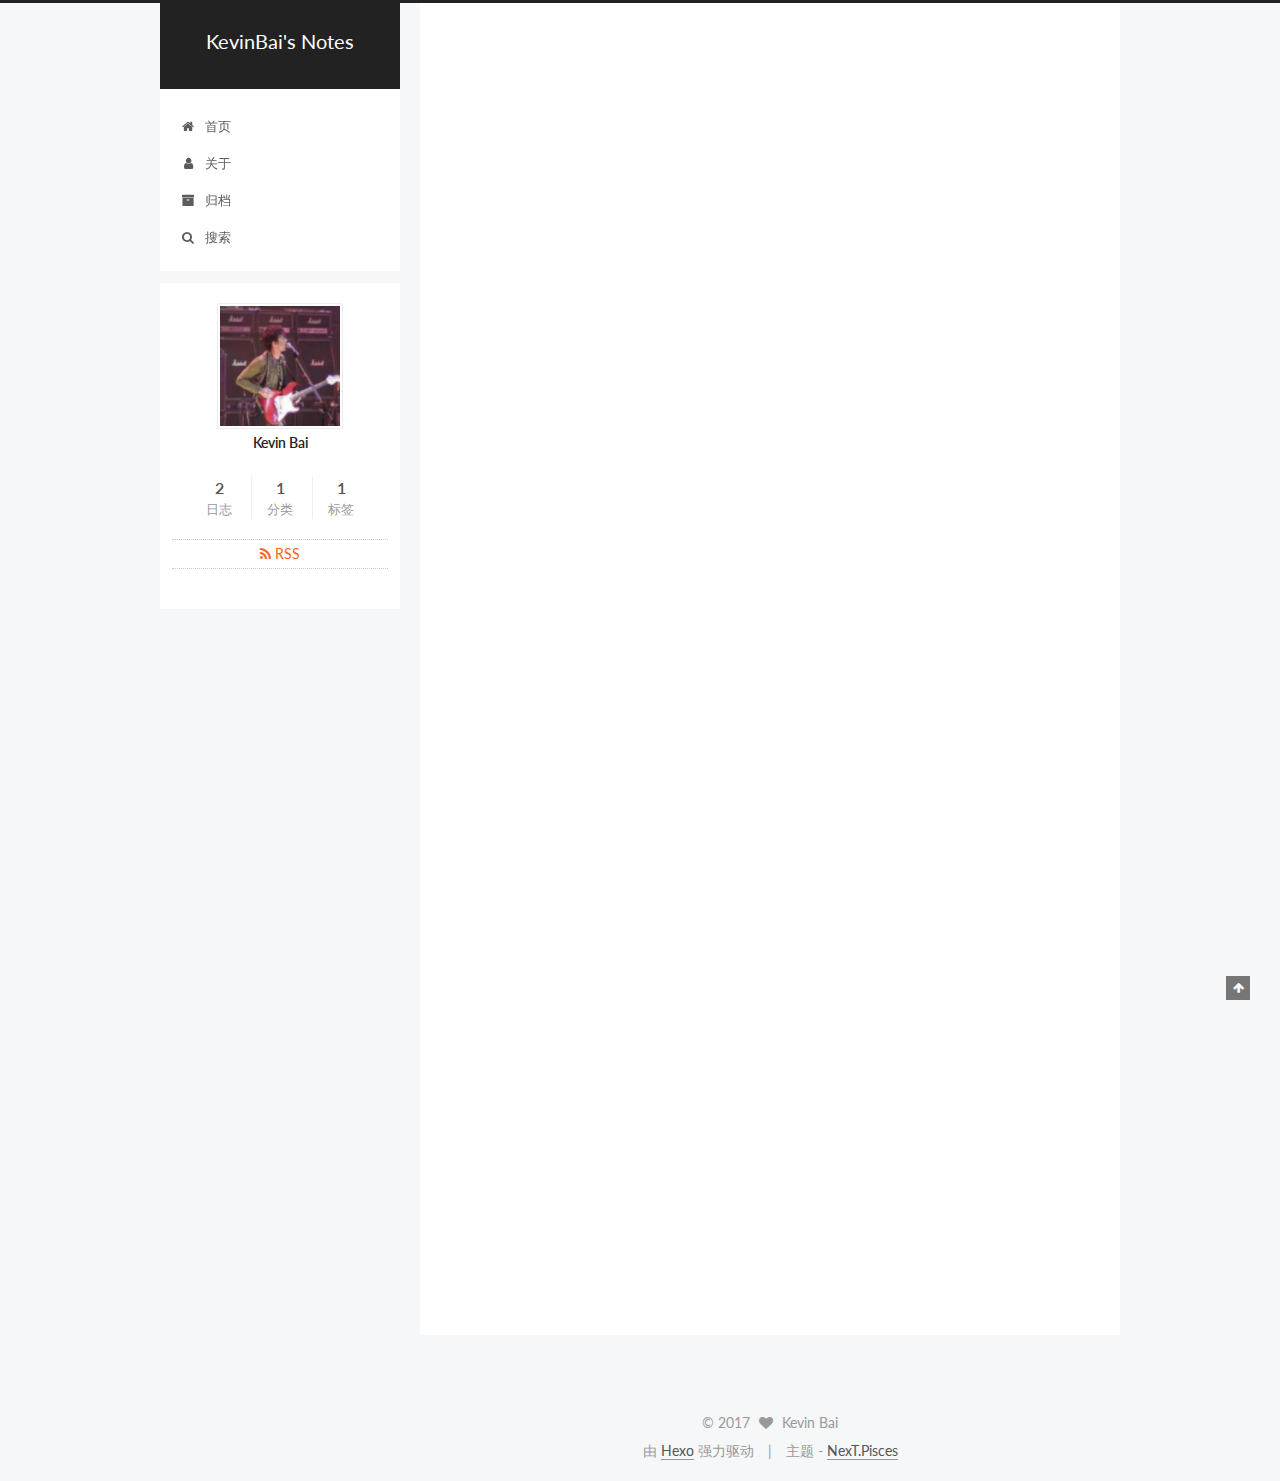
==== commit 58d17d73: "Site updated: 2017-11-18 11:54:02" ====
--- a/index.html
+++ b/index.html
@@ -226,6 +226,16 @@
               <i class="menu-item-icon fa fa-fw fa-user"></i> <br />
             
             关于
+          </a>
+        </li>
+      
+        
+        <li class="menu-item menu-item-archives">
+          <a href="/archives/" rel="section">
+            
+              <i class="menu-item-icon fa fa-fw fa-archive"></i> <br />
+            
+            归档
           </a>
         </li>
       
--- a/css/main.css
+++ b/css/main.css
@@ -422,6 +422,73 @@
 }
 td {
   border-bottom-width: 1px;
+}
+@media (max-width: 767px) {
+  .content-wrap {
+    padding: 15px !important;
+  }
+  .posts-expand {
+    padding-top: 20px !important;
+    margin: initial !important;
+  }
+}
+@media (max-width: 567px) {
+  .header-inner {
+    margin-bottom: initial !important;
+  }
+  .main-inner {
+    margin-top: initial !important;
+  }
+  .content-wrap {
+    padding: initial !important;
+  }
+  .posts-expand {
+    padding-top: 10px !important;
+    margin: initial !important;
+  }
+  .posts-expand .post-header {
+    padding: 0 18px;
+  }
+  .posts-expand .post-meta {
+    margin: 3px 0 10px 0 !important;
+  }
+  .post-body h2,
+  .post-body h3,
+  .post-body h4,
+  .post-body h5,
+  .post-body h6 {
+    margin: 10px 18px 8px;
+  }
+  .post-body .note h2,
+  .post-body .tabs .tab-content .tab-pane h2,
+  .post-body .note h3,
+  .post-body .tabs .tab-content .tab-pane h3,
+  .post-body .note h4,
+  .post-body .tabs .tab-content .tab-pane h4,
+  .post-body .note h5,
+  .post-body .tabs .tab-content .tab-pane h5,
+  .post-body .note h6,
+  .post-body .tabs .tab-content .tab-pane h6 {
+    margin: 0 5px;
+  }
+  .post-body p {
+    margin: 0 0 10px 0;
+    padding: 0 18px;
+  }
+  .post-body .note > p,
+  .post-body .tabs .tab-content .tab-pane > p {
+    padding: 0 5px;
+  }
+  .post-body .video-container .fluid-vids {
+    margin-bottom: 10px !important;
+  }
+  .post-body .note {
+    padding: 10px !important;
+    margin-bottom: 10px !important;
+  }
+  .post-body .tabs .tab-content .tab-pane {
+    padding: 10px 10px 0 10px !important;
+  }
 }
 html,
 body {
@@ -1808,7 +1875,7 @@
   width: 4px;
   height: 4px;
   border-radius: 50%;
-  background: #d041ff;
+  background: #fffc49;
 }
 .links-of-blogroll {
   font-size: 13px;
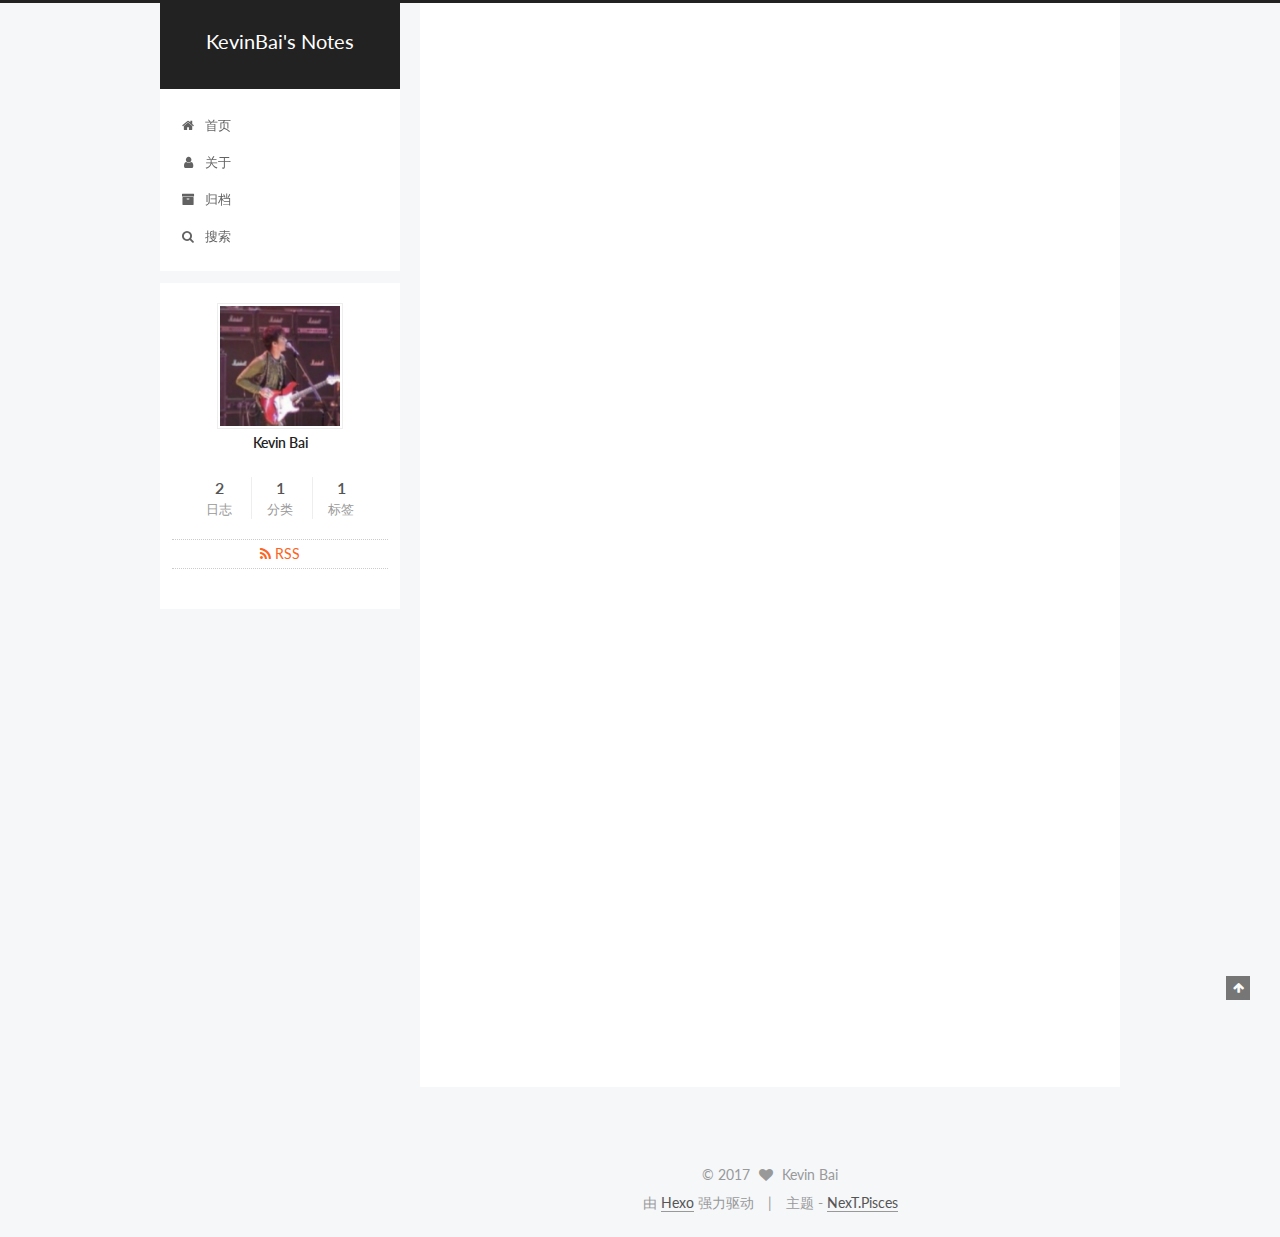
==== commit c9ffeb97: "Site updated: 2017-11-18 12:02:58" ====
--- a/index.html
+++ b/index.html
@@ -413,11 +413,7 @@
 <h3 id="命名空间"><a href="#命名空间" class="headerlink" title="命名空间"></a>命名空间</h3><blockquote>
 <p>A namespace is a mapping from names to objects.</p>
 </blockquote>
-<p>命名空间，直译是名称到对象（比如数字、字符串等）的映射，（我的理解是）这些名称构成一个命名空间。一般有三种命名空间</p>
-<ol>
-<li>内置名称（ <code>built-in names</code> ）， Python 语言内置的名称，比如函数名 <code>abs</code> 、 <code>char</code> 和异常名称 <code>BaseException</code> 、 <code>Exception</code> 等等。</li>
-<li>全局名称（ <code>global names</code> ），模块中定义的名称。</li>
-<li>局部名称（ <code>local names</code> ），函数中定义的名称。（类中定义的也是）
+<p>命名空间，直译是名称到对象（比如数字、字符串等）的映射，（我的理解是）这些名称构成一个命名空间。
           <!--noindex-->
           <div class="post-button text-center">
             <a class="btn" href="/Python-Tutorial-读后感（二）：命名空间和作用域/#more" rel="contents">
@@ -574,7 +570,7 @@
 
       
         
-          <h3 id="前言"><a href="#前言" class="headerlink" title="前言"></a>前言</h3><p>我学习上有个不好的习惯，每次碰到一个新的技术，总是漫天找教程，找出几份还要对比下哪个比较好，然后才打算看。有时候找着找着半天时间过去了，对要学的新东西却还没开始接触，仿佛找资源倒成了目的一样。这样浪费了大把时间，找出来的很多时候还只看一点点。而且，其实基础教程都差不多，大可不必这样。<br>现在，索性直接看官方文档，虽说英语不怎么好，但是长痛不如短痛，反正以后都要接触的。我从 Python Tutorial 部分切入，有时会有一些新的理解，想找个地方记录一下，所以就有了这个系列的文章。<br>好了，不说废话了，进入正题。<br>
+          <h3 id="前言"><a href="#前言" class="headerlink" title="前言"></a>前言</h3><p>我学习上有个不好的习惯，每次碰到一个新的技术，总是漫天找教程，找出几份还要对比下哪个比较好，然后才打算看。有时候找着找着半天时间过去了，对要学的新东西却还没开始接触，仿佛找资源倒成了目的一样。这样浪费了大把时间，找出来的很多时候还只看一点点。而且，其实基础教程都差不多，大可不必这样。
           <!--noindex-->
           <div class="post-button text-center">
             <a class="btn" href="/Python-Tutorial-读后感（一）：序列类型以及函数参数类型/#more" rel="contents">
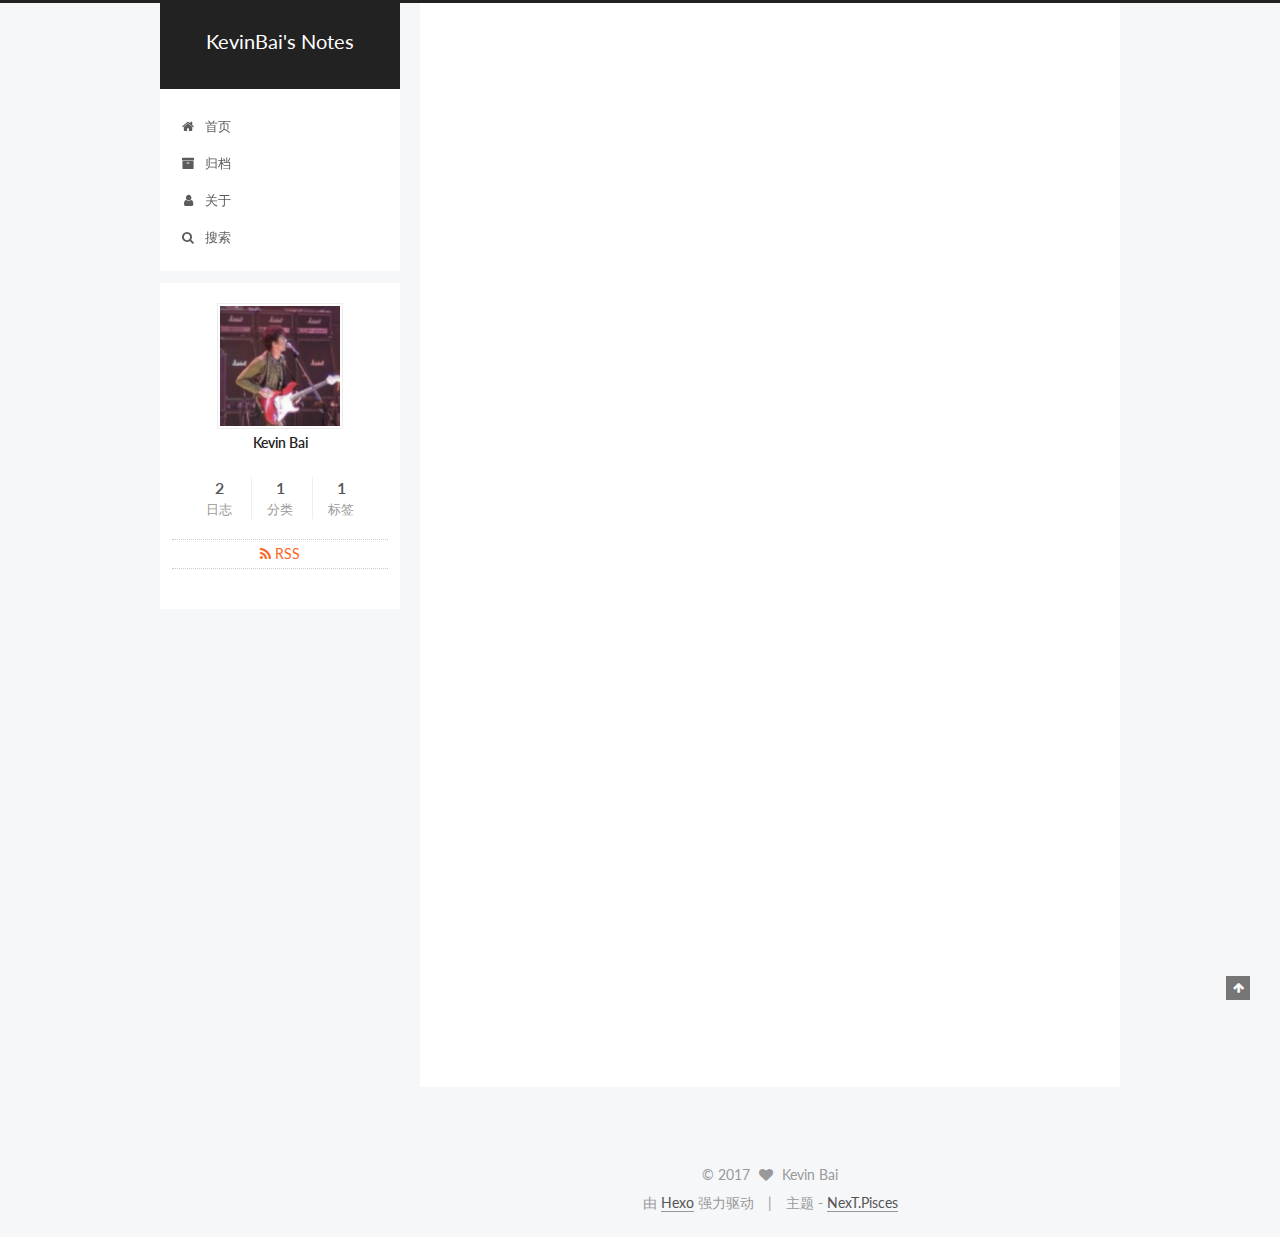
==== commit 19146f81: "Site updated: 2017-11-19 12:34:09" ====
--- a/index.html
+++ b/index.html
@@ -220,22 +220,22 @@
         </li>
       
         
+        <li class="menu-item menu-item-archives">
+          <a href="/archives/" rel="section">
+            
+              <i class="menu-item-icon fa fa-fw fa-archive"></i> <br />
+            
+            归档
+          </a>
+        </li>
+      
+        
         <li class="menu-item menu-item-about">
           <a href="/about/" rel="section">
             
               <i class="menu-item-icon fa fa-fw fa-user"></i> <br />
             
             关于
-          </a>
-        </li>
-      
-        
-        <li class="menu-item menu-item-archives">
-          <a href="/archives/" rel="section">
-            
-              <i class="menu-item-icon fa fa-fw fa-archive"></i> <br />
-            
-            归档
           </a>
         </li>
       
--- a/css/main.css
+++ b/css/main.css
@@ -422,73 +422,6 @@
 }
 td {
   border-bottom-width: 1px;
-}
-@media (max-width: 767px) {
-  .content-wrap {
-    padding: 15px !important;
-  }
-  .posts-expand {
-    padding-top: 20px !important;
-    margin: initial !important;
-  }
-}
-@media (max-width: 567px) {
-  .header-inner {
-    margin-bottom: initial !important;
-  }
-  .main-inner {
-    margin-top: initial !important;
-  }
-  .content-wrap {
-    padding: initial !important;
-  }
-  .posts-expand {
-    padding-top: 10px !important;
-    margin: initial !important;
-  }
-  .posts-expand .post-header {
-    padding: 0 18px;
-  }
-  .posts-expand .post-meta {
-    margin: 3px 0 10px 0 !important;
-  }
-  .post-body h2,
-  .post-body h3,
-  .post-body h4,
-  .post-body h5,
-  .post-body h6 {
-    margin: 10px 18px 8px;
-  }
-  .post-body .note h2,
-  .post-body .tabs .tab-content .tab-pane h2,
-  .post-body .note h3,
-  .post-body .tabs .tab-content .tab-pane h3,
-  .post-body .note h4,
-  .post-body .tabs .tab-content .tab-pane h4,
-  .post-body .note h5,
-  .post-body .tabs .tab-content .tab-pane h5,
-  .post-body .note h6,
-  .post-body .tabs .tab-content .tab-pane h6 {
-    margin: 0 5px;
-  }
-  .post-body p {
-    margin: 0 0 10px 0;
-    padding: 0 18px;
-  }
-  .post-body .note > p,
-  .post-body .tabs .tab-content .tab-pane > p {
-    padding: 0 5px;
-  }
-  .post-body .video-container .fluid-vids {
-    margin-bottom: 10px !important;
-  }
-  .post-body .note {
-    padding: 10px !important;
-    margin-bottom: 10px !important;
-  }
-  .post-body .tabs .tab-content .tab-pane {
-    padding: 10px 10px 0 10px !important;
-  }
 }
 html,
 body {
@@ -1875,7 +1808,7 @@
   width: 4px;
   height: 4px;
   border-radius: 50%;
-  background: #fffc49;
+  background: #9904a2;
 }
 .links-of-blogroll {
   font-size: 13px;
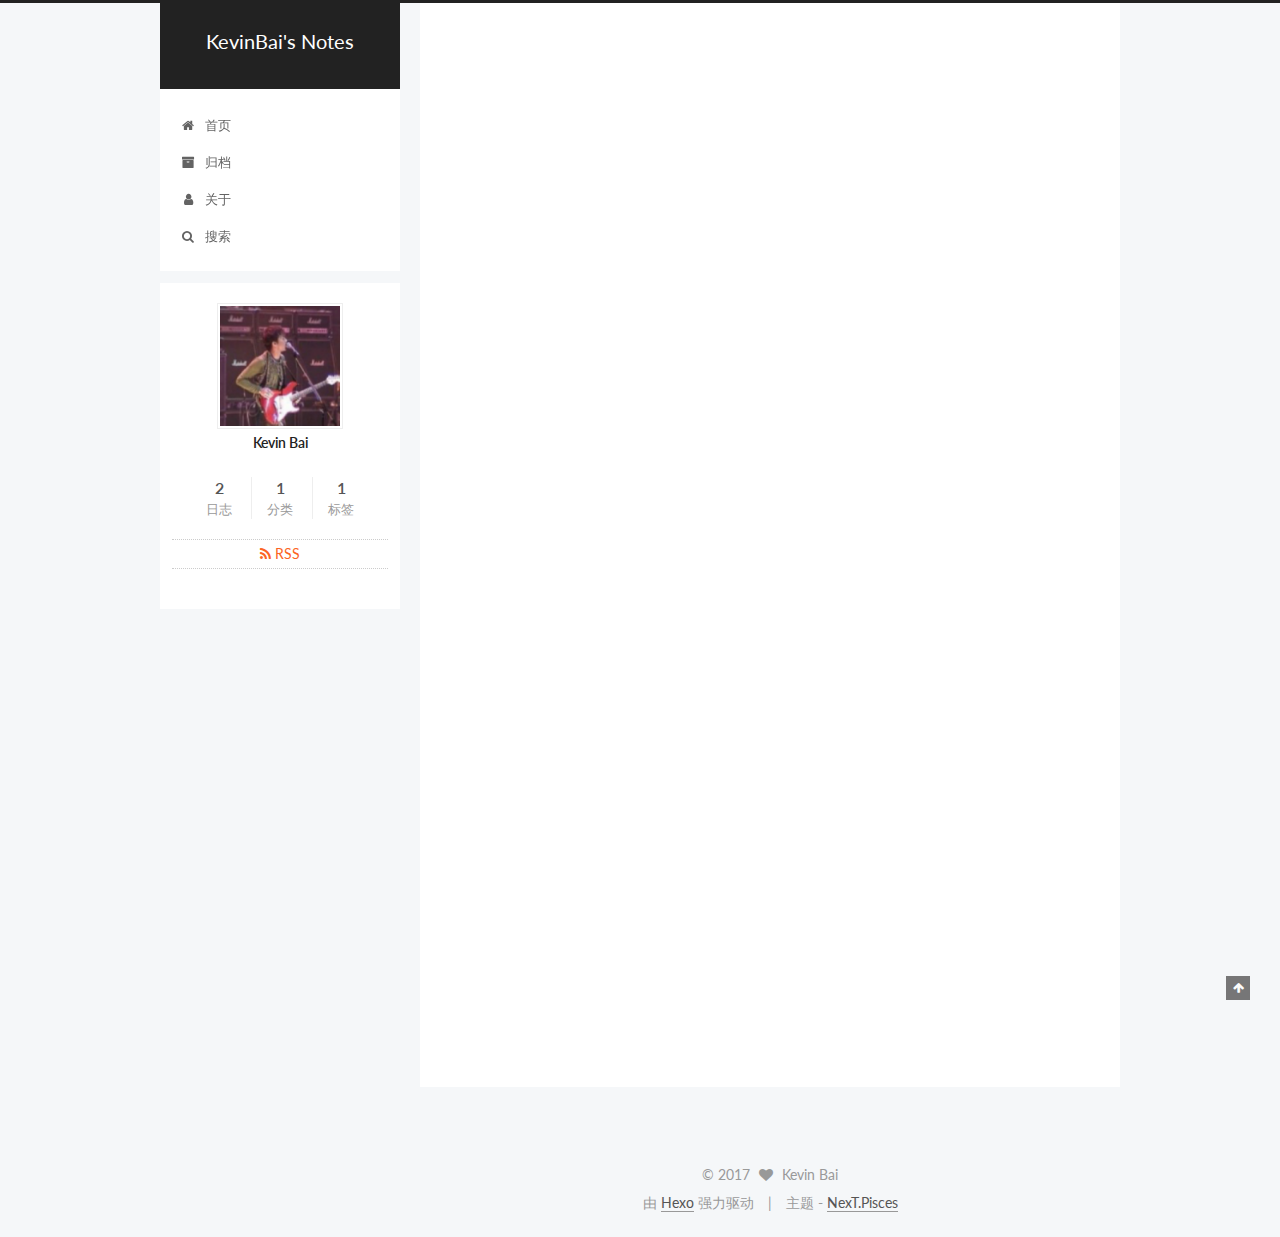
==== commit 7b155aa8: "Site updated: 2017-11-19 21:24:04" ====
--- a/index.html
+++ b/index.html
@@ -148,7 +148,7 @@
     var _hmt = _hmt || [];
     (function() {
       var hm = document.createElement("script");
-      hm.src = "https://hm.baidu.com/hm.js?749b15a0eab5b029afafde116aec78a3";
+      hm.src = "https://hm.baidu.com/hm.js?6004f3b5f6d36c6562e788dbc922eba9";
       var s = document.getElementsByTagName("script")[0];
       s.parentNode.insertBefore(hm, s);
     })();
@@ -849,7 +849,7 @@
   
 
     
-      <script id="dsq-count-scr" src="https://notes-kevinbai-com.disqus.com/count.js" async></script>
+      <script id="dsq-count-scr" src="https://www-kevinbai-com.disqus.com/count.js" async></script>
     
 
     
--- a/css/main.css
+++ b/css/main.css
@@ -1808,7 +1808,7 @@
   width: 4px;
   height: 4px;
   border-radius: 50%;
-  background: #9904a2;
+  background: #24e865;
 }
 .links-of-blogroll {
   font-size: 13px;
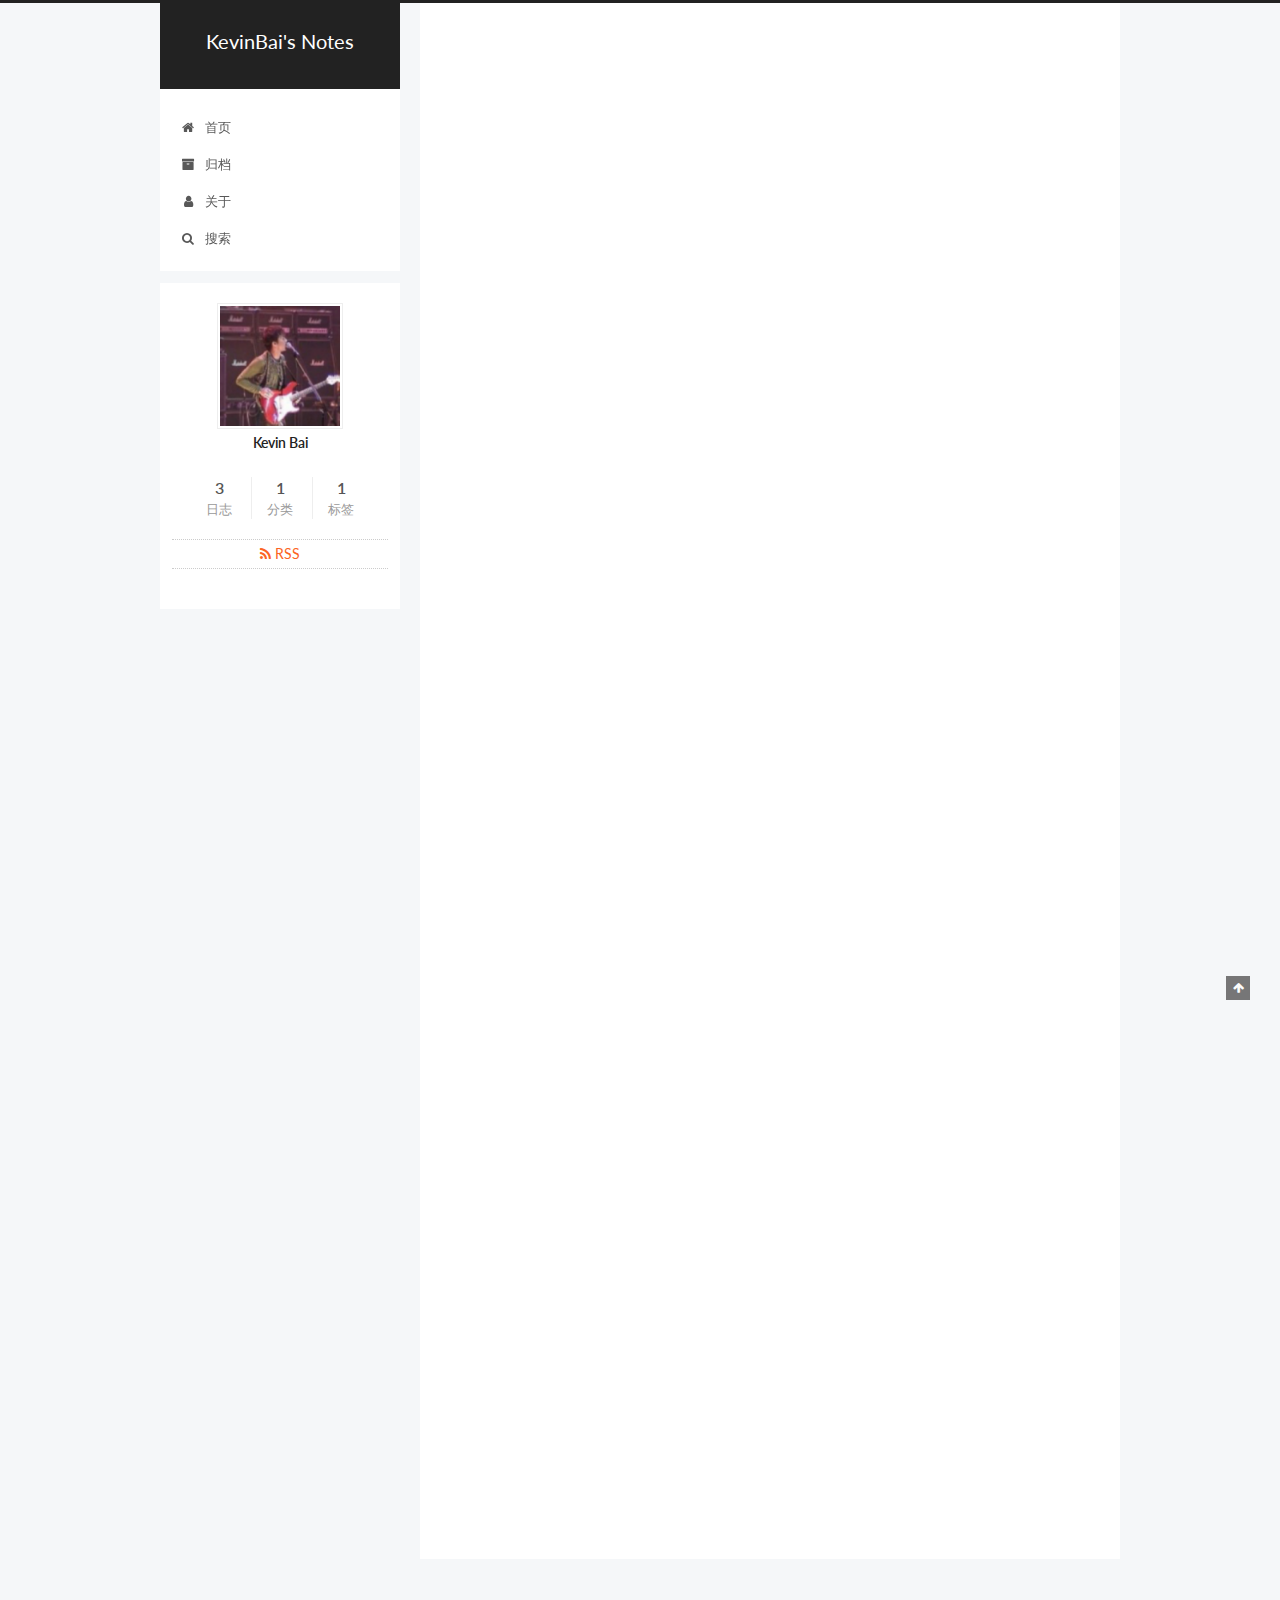
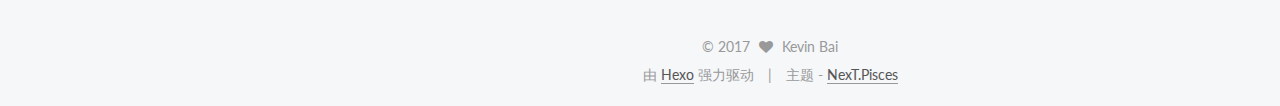
==== commit 3015da69: "Site updated: 2017-11-20 22:45:12" ====
--- a/index.html
+++ b/index.html
@@ -306,6 +306,163 @@
   
   
   <div class="post-block">
+    <link itemprop="mainEntityOfPage" href="http://www.kevinbai.com/Python-Tutorial-读后感（三）：类的私有成员/">
+
+    <span hidden itemprop="author" itemscope itemtype="http://schema.org/Person">
+      <meta itemprop="name" content="Kevin Bai">
+      <meta itemprop="description" content="">
+      <meta itemprop="image" content="/images/avatar.png">
+    </span>
+
+    <span hidden itemprop="publisher" itemscope itemtype="http://schema.org/Organization">
+      <meta itemprop="name" content="KevinBai's Notes">
+    </span>
+
+    
+      <header class="post-header">
+
+        
+        
+          <h1 class="post-title" itemprop="name headline">
+                
+                <a class="post-title-link" href="/Python-Tutorial-读后感（三）：类的私有成员/" itemprop="url">Python Tutorial 读后感（三）：类的私有成员</a></h1>
+        
+
+        <div class="post-meta">
+          <span class="post-time">
+            
+              <span class="post-meta-item-icon">
+                <i class="fa fa-calendar-o"></i>
+              </span>
+              
+                <span class="post-meta-item-text">发表于</span>
+              
+              <time title="创建于" itemprop="dateCreated datePublished" datetime="2017-11-20T22:37:37+08:00">
+                2017-11-20
+              </time>
+            
+
+            
+
+            
+          </span>
+
+          
+            <span class="post-category" >
+            
+              <span class="post-meta-divider">|</span>
+            
+              <span class="post-meta-item-icon">
+                <i class="fa fa-folder-o"></i>
+              </span>
+              
+                <span class="post-meta-item-text">分类于</span>
+              
+              
+                <span itemprop="about" itemscope itemtype="http://schema.org/Thing">
+                  <a href="/categories/语言学习/" itemprop="url" rel="index">
+                    <span itemprop="name">语言学习</span>
+                  </a>
+                </span>
+
+                
+                
+              
+            </span>
+          
+
+          
+            
+              <span class="post-comments-count">
+                <span class="post-meta-divider">|</span>
+                <span class="post-meta-item-icon">
+                  <i class="fa fa-comment-o"></i>
+                </span>
+                <a href="/Python-Tutorial-读后感（三）：类的私有成员/#comments" itemprop="discussionUrl">
+                  <span class="post-comments-count disqus-comment-count"
+                        data-disqus-identifier="Python-Tutorial-读后感（三）：类的私有成员/" itemprop="commentCount"></span>
+                </a>
+              </span>
+            
+          
+
+          
+          
+
+          
+
+          
+
+          
+
+        </div>
+      </header>
+    
+
+    
+    
+    
+    <div class="post-body" itemprop="articleBody">
+
+      
+      
+
+      
+        
+          <p>大家都知道，一个类的私有成员只能在其所在的类里能够访问，而在外部是不行的。比如 <code>C++</code> 或者 <code>Java</code> 的 <code>private</code> 关键字就是用来声明类的私有成员的，如果一个属性或者方法被 <code>private</code> 声明，那么这个成员就只能在类里面才能直接使用，这通常的目的是为了封装。和很多面向对象的语言一样， <code>Python</code> 也支持类的私有成员的使用，不过有些差别。<br>
+          <!--noindex-->
+          <div class="post-button text-center">
+            <a class="btn" href="/Python-Tutorial-读后感（三）：类的私有成员/#more" rel="contents">
+              阅读全文 &raquo;
+            </a>
+          </div>
+          <!--/noindex-->
+        
+      
+    </div>
+    
+    
+    
+
+    
+
+    
+
+    
+
+    <footer class="post-footer">
+      
+
+      
+
+      
+
+      
+      
+        <div class="post-eof"></div>
+      
+    </footer>
+  </div>
+  
+  
+  
+  </article>
+
+
+    
+      
+
+  
+
+  
+  
+  
+
+  <article class="post post-type-normal" itemscope itemtype="http://schema.org/Article">
+  
+  
+  
+  <div class="post-block">
     <link itemprop="mainEntityOfPage" href="http://www.kevinbai.com/Python-Tutorial-读后感（二）：命名空间和作用域/">
 
     <span hidden itemprop="author" itemscope itemtype="http://schema.org/Person">
@@ -657,7 +814,7 @@
           
             <div class="site-state-item site-state-posts">
               <a href="/archives/">
-                <span class="site-state-item-count">2</span>
+                <span class="site-state-item-count">3</span>
                 <span class="site-state-item-name">日志</span>
               </a>
             </div>
--- a/css/main.css
+++ b/css/main.css
@@ -1808,7 +1808,7 @@
   width: 4px;
   height: 4px;
   border-radius: 50%;
-  background: #24e865;
+  background: #65fc6b;
 }
 .links-of-blogroll {
   font-size: 13px;
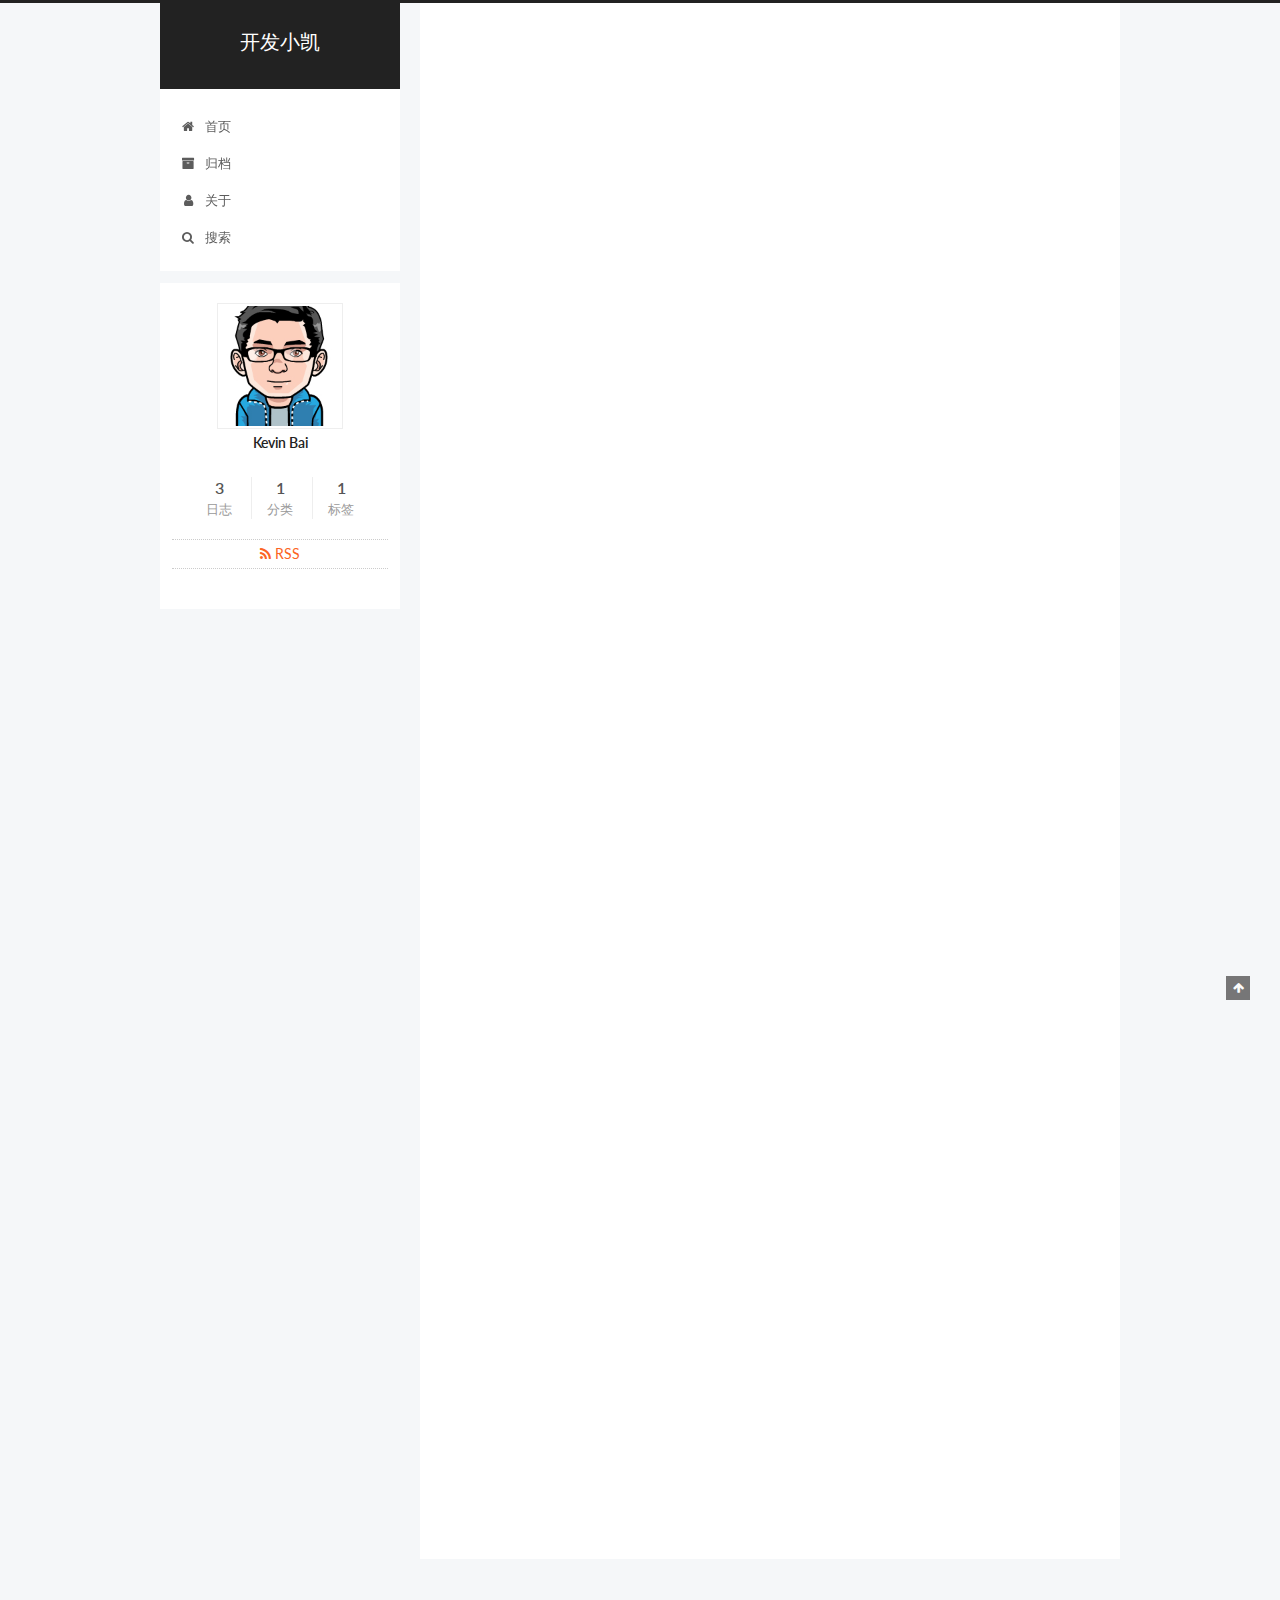
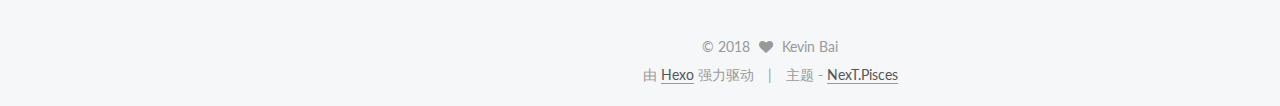
==== commit 8be7f3d3: "Site updated: 2018-01-14 12:09:36" ====
--- a/index.html
+++ b/index.html
@@ -84,7 +84,7 @@
 
 
 
-  <link rel="alternate" href="/atom.xml" title="KevinBai's Notes" type="application/atom+xml" />
+  <link rel="alternate" href="/atom.xml" title="开发小凯" type="application/atom+xml" />
 
 
 
@@ -97,12 +97,12 @@
 
 
 <meta property="og:type" content="website">
-<meta property="og:title" content="KevinBai&#39;s Notes">
+<meta property="og:title" content="开发小凯">
 <meta property="og:url" content="http://www.kevinbai.com/index.html">
-<meta property="og:site_name" content="KevinBai&#39;s Notes">
+<meta property="og:site_name" content="开发小凯">
 <meta property="og:locale" content="zh-Hans">
 <meta name="twitter:card" content="summary">
-<meta name="twitter:title" content="KevinBai&#39;s Notes">
+<meta name="twitter:title" content="开发小凯">
 
 
 
@@ -137,7 +137,7 @@
 
 
 
-  <title>KevinBai's Notes</title>
+  <title>开发小凯</title>
   
 
 
@@ -185,7 +185,7 @@
     <div class="custom-logo-site-title">
       <a href="/"  class="brand" rel="start">
         <span class="logo-line-before"><i></i></span>
-        <span class="site-title">KevinBai's Notes</span>
+        <span class="site-title">开发小凯</span>
         <span class="logo-line-after"><i></i></span>
       </a>
     </div>
@@ -315,7 +315,7 @@
     </span>
 
     <span hidden itemprop="publisher" itemscope itemtype="http://schema.org/Organization">
-      <meta itemprop="name" content="KevinBai's Notes">
+      <meta itemprop="name" content="开发小凯">
     </span>
 
     
@@ -472,7 +472,7 @@
     </span>
 
     <span hidden itemprop="publisher" itemscope itemtype="http://schema.org/Organization">
-      <meta itemprop="name" content="KevinBai's Notes">
+      <meta itemprop="name" content="开发小凯">
     </span>
 
     
@@ -633,7 +633,7 @@
     </span>
 
     <span hidden itemprop="publisher" itemscope itemtype="http://schema.org/Organization">
-      <meta itemprop="name" content="KevinBai's Notes">
+      <meta itemprop="name" content="开发小凯">
     </span>
 
     
@@ -885,7 +885,7 @@
         <div class="copyright" >
   
   &copy; 
-  <span itemprop="copyrightYear">2017</span>
+  <span itemprop="copyrightYear">2018</span>
   <span class="with-love">
     <i class="fa fa-heart"></i>
   </span>
--- a/css/main.css
+++ b/css/main.css
@@ -1808,7 +1808,7 @@
   width: 4px;
   height: 4px;
   border-radius: 50%;
-  background: #65fc6b;
+  background: #609837;
 }
 .links-of-blogroll {
   font-size: 13px;
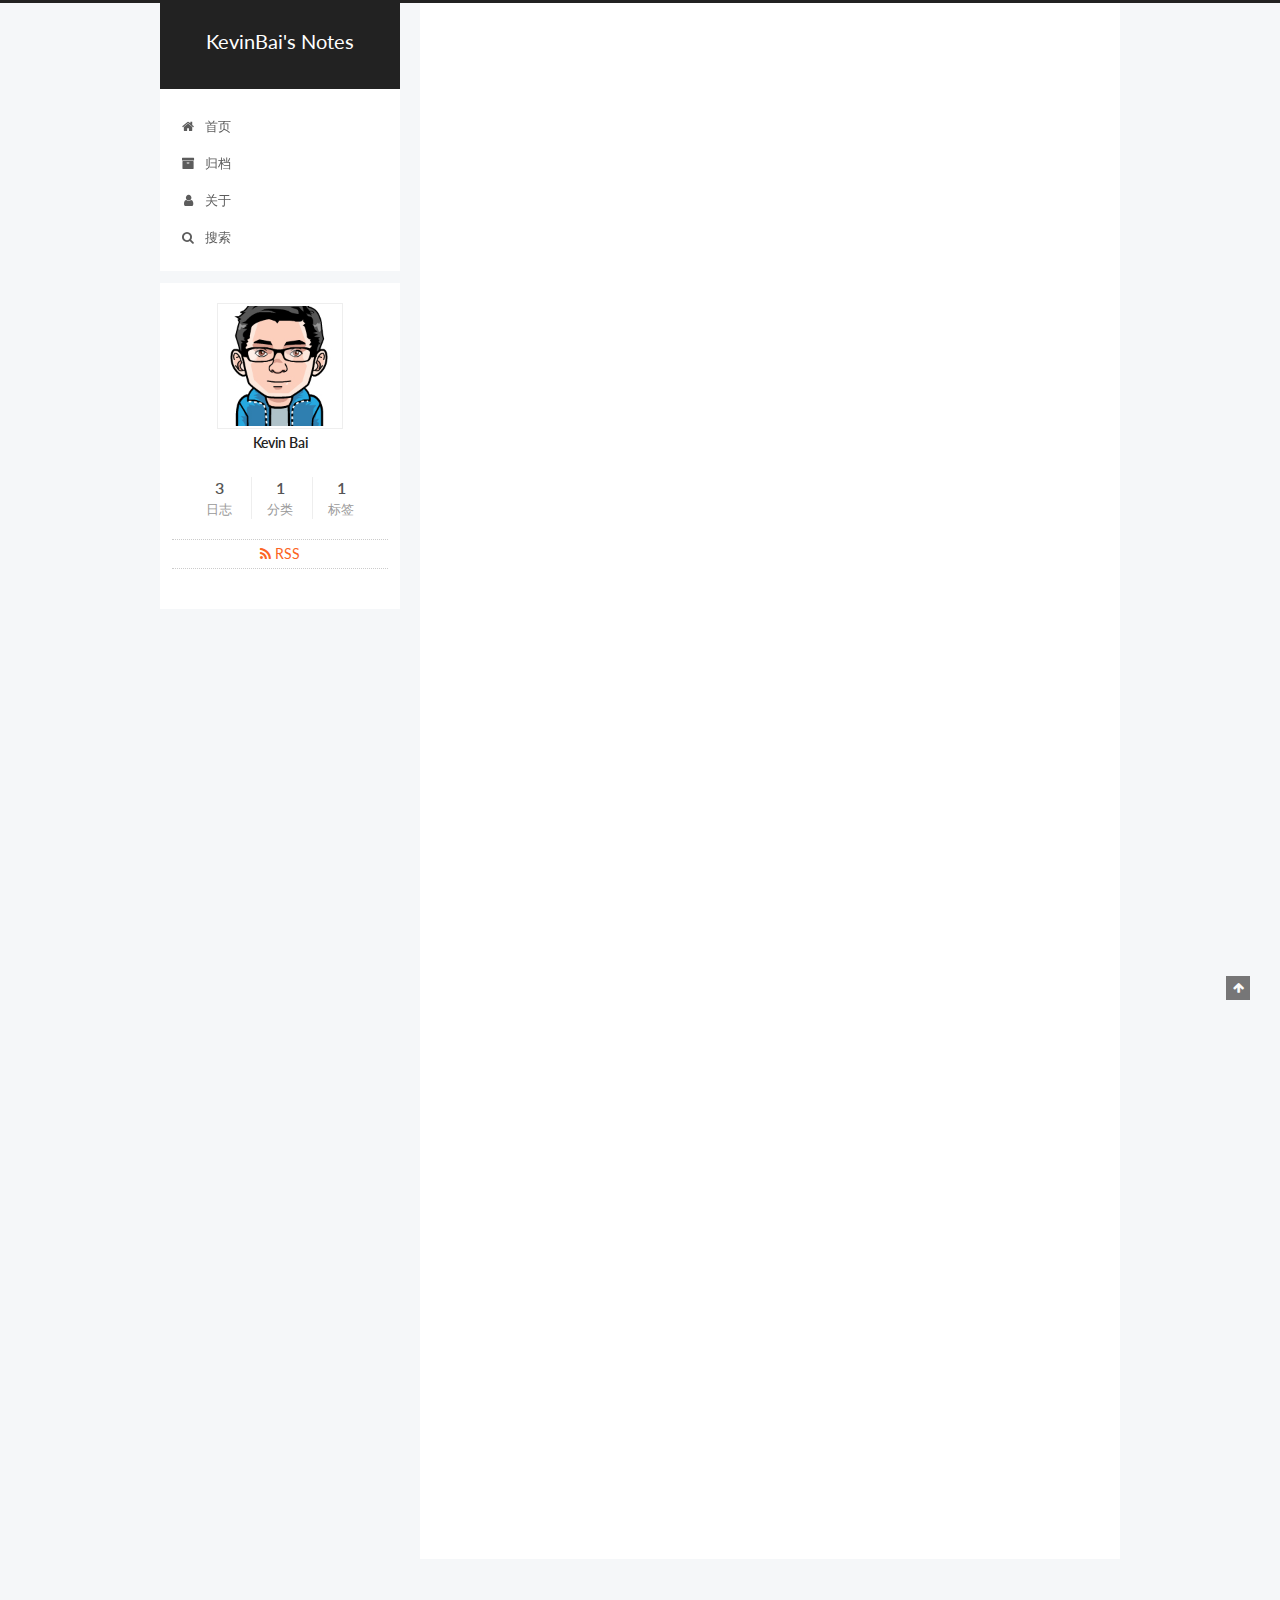
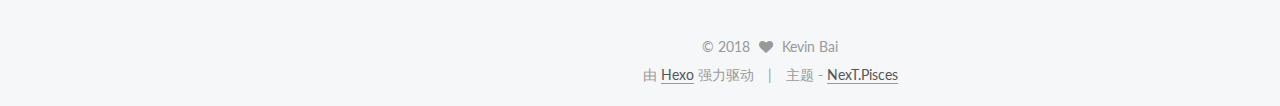
==== commit 65aa0e2c: "Site updated: 2018-01-14 12:19:15" ====
--- a/index.html
+++ b/index.html
@@ -84,7 +84,7 @@
 
 
 
-  <link rel="alternate" href="/atom.xml" title="开发小凯" type="application/atom+xml" />
+  <link rel="alternate" href="/atom.xml" title="KevinBai's Notes" type="application/atom+xml" />
 
 
 
@@ -97,12 +97,12 @@
 
 
 <meta property="og:type" content="website">
-<meta property="og:title" content="开发小凯">
+<meta property="og:title" content="KevinBai&#39;s Notes">
 <meta property="og:url" content="http://www.kevinbai.com/index.html">
-<meta property="og:site_name" content="开发小凯">
+<meta property="og:site_name" content="KevinBai&#39;s Notes">
 <meta property="og:locale" content="zh-Hans">
 <meta name="twitter:card" content="summary">
-<meta name="twitter:title" content="开发小凯">
+<meta name="twitter:title" content="KevinBai&#39;s Notes">
 
 
 
@@ -137,7 +137,7 @@
 
 
 
-  <title>开发小凯</title>
+  <title>KevinBai's Notes</title>
   
 
 
@@ -185,7 +185,7 @@
     <div class="custom-logo-site-title">
       <a href="/"  class="brand" rel="start">
         <span class="logo-line-before"><i></i></span>
-        <span class="site-title">开发小凯</span>
+        <span class="site-title">KevinBai's Notes</span>
         <span class="logo-line-after"><i></i></span>
       </a>
     </div>
@@ -315,7 +315,7 @@
     </span>
 
     <span hidden itemprop="publisher" itemscope itemtype="http://schema.org/Organization">
-      <meta itemprop="name" content="开发小凯">
+      <meta itemprop="name" content="KevinBai's Notes">
     </span>
 
     
@@ -472,7 +472,7 @@
     </span>
 
     <span hidden itemprop="publisher" itemscope itemtype="http://schema.org/Organization">
-      <meta itemprop="name" content="开发小凯">
+      <meta itemprop="name" content="KevinBai's Notes">
     </span>
 
     
@@ -633,7 +633,7 @@
     </span>
 
     <span hidden itemprop="publisher" itemscope itemtype="http://schema.org/Organization">
-      <meta itemprop="name" content="开发小凯">
+      <meta itemprop="name" content="KevinBai's Notes">
     </span>
 
     
